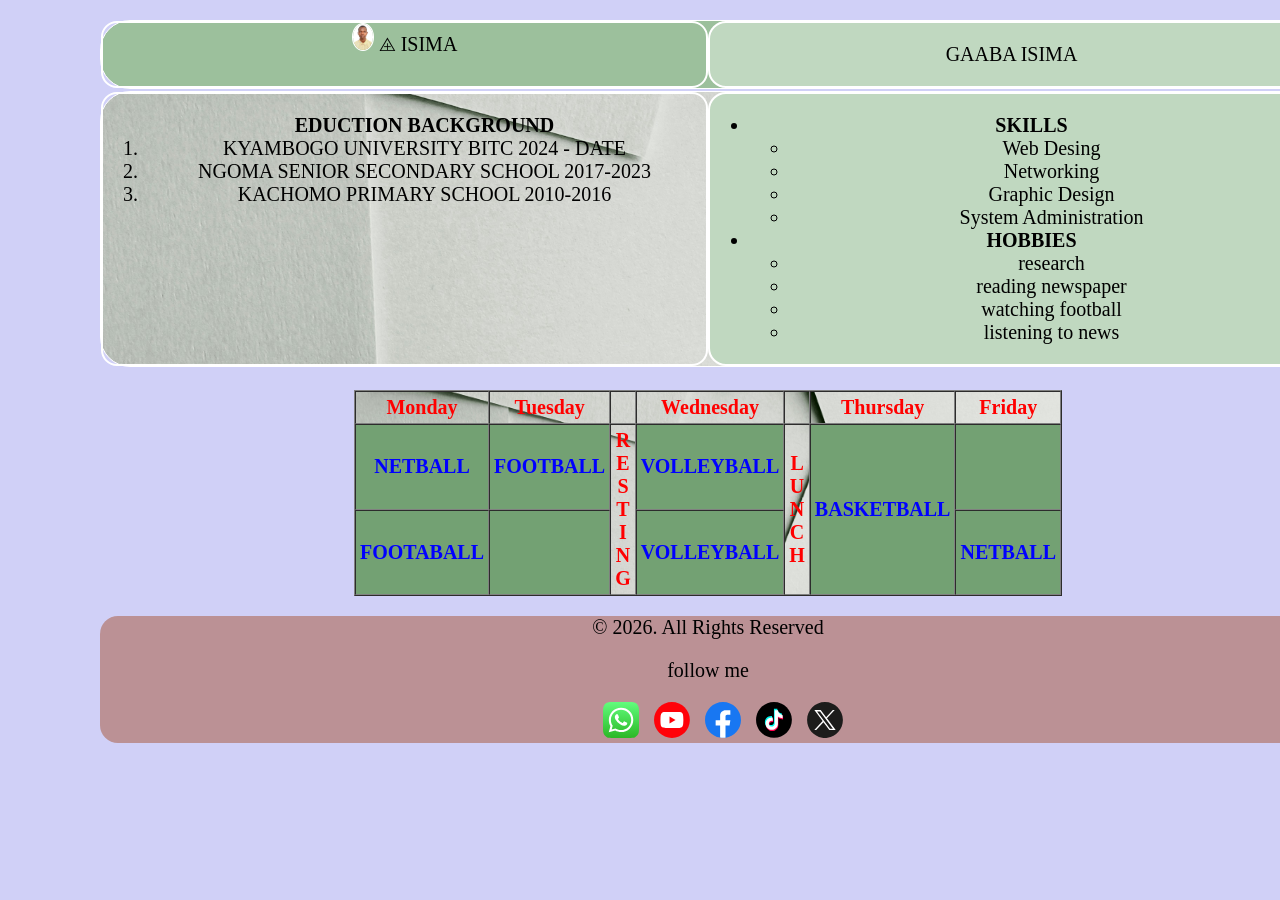
==== index.html @ 34abb102 "Rename port.html to index.html" ====
<!doctype html>
<html lang="en">
  <head>
    <meta charset="UTF-8" />
    <meta name="viewport" content="width=device-width, initial-scale=1.0" />
    <title>Document</title>
    <link rel="stylesheet" href="style.css"/>
    
  </head>
  <body>
    <div  class="whole">
      <nav><div id="nav" class="home"> 
        <div class="education">
          <img class="log" src="image\isima.jpg" alt="log" width="20px" />
          <span> &triplus; ISIMA</span>
        </div>
        <div class="skill">
          <p>GAABA ISIMA</p>
         
        </div>
        
          
        
      </div>
      
      </div></nav>
      
    
      <div id="home">
        <div class="education">
        <ol> <b>EDUCTION BACKGROUND </b>
          <li>KYAMBOGO UNIVERSITY BITC  2024 - DATE</li>
          <li> NGOMA SENIOR SECONDARY SCHOOL 2017-2023</li>
          <li>KACHOMO PRIMARY SCHOOL 2010-2016</li>
        </ol>
        </div>

        <div class="skill">
          <ul>
          <li><b>SKILLS</b>
            <ul>
              <li>  Web Desing</li>
              <li>Networking </li>
              <li>Graphic Design</li>
              <li>System Administration</li>
            </ul>
          </li>
          <li><b>HOBBIES</b>
            <ul>
              <li>research</li>
              <li>reading newspaper</li>
              <li>watching football</li>
              <li>listening to news</li>
            </ul>
          </li>
        </ul>
        </div>
        
      </div>
      <section class="table"><br>
         <table border="1" cellpadding="4" cellspacing="0" style="color:">
        <tr>
            <th>Monday</th>
            <th>Tuesday</th>
            <th></th>
            <th>Wednesday</th>
            <th></th>
            <th>Thursday</th>
            <th>Friday</th>
        </tr>
        <tr>
            <td>NETBALL</td>
            <td>FOOTBALL</td>
            <th rowspan="5">R<br>E<br>S<br>T<br>I<br>N <br>G</th>
            <td>VOLLEYBALL</td>
            <th rowspan="5">L<br>U<br>N<br>C<br>H</th>
            <td rowspan="5">BASKETBALL</td>
            <td></td>

        </tr>
        <tr>
            <td>FOOTABALL</td>
            <td></td>
            <td>VOLLEYBALL</td>
            <td>NETBALL</td>
        </tr>
       </table>
      </section>

     <footer class="footer" style="text-align: center">
      <p>&copy 2026. All Rights Reserved</p>
      <p>follow me</p>
      <ul>
        <li><a
        href="https://wa.me/message/43BRKGOHEZWQB1" target="_blank" rel="noopener noreferrer"
        ><img src="image/whatsapp.svg" alt="whatsapp"
      /></a></li>
        <li>
          <a
        href="http://wwww. youtube.com/Gaabaisima-y9h"  target="_blank" rel="noopener noreferrer"
        ><img src="image/youtube.svg" alt="youtube"/></a>
        </li>
        <li><a href="http://" target="_blank" rel="noopener noreferrer"
        ><img src="image/facebook.svg" alt="facedook" /></a></li>
        <li><a
        href="https://www.titok.com/1gimatech?_r=1&_t=ZS-95G4ktszCiO" target="_blank"
        rel="noopener noreferrer"
        ><img src="image/tiktok.svg" alt="tiktok"
      /></a></li>
        <li> <a
        href="https://x.com/GaabaIsima34069" target="_blank" rel="noopener noreferrer"><img src="image/twitter.svg" alt=""/></a>
      </li>
      </ul>
      </footer>
    </div>
  </body>
</html>
---- style.css ----
body{
    background-size: cover;
    background-position: center;
    max-width: 95vw;
    width: 95vw;
    height: 95vh;
    background-color: rgb(204, 152, 152);
    text-align: center;
    margin: 1em 5em;
}



.log{
    border: solid white 1px;
    border-radius: 50%;
}
#nav{
    display: flex;
    border: solid white 1px;
    border-radius: 1.5em;
    margin: 2px auto;
    background-color: rgb(156, 192, 156);
}
#home{

    background-color: white;
    display: flex;
    border: solid white 1px;
    border-radius: 1.5em;
    margin: 0px auto;
     background-image: url(image/texture.jpg);
      background-position: center;
    background-size: cover;
}
.home{
    padding: 0px;
    margin: auto;
    background-color: green;
}
a{
    text-decoration: none;
    color:blue; 
}
a:hover{
    color:green;
}
#home{

    background-color: white;
    display: flex;
    border: solid white 1px;
    border-radius: 1.5em;
    margin: 0px auto;
     background-image: url(image/texture.jpg);
      background-position: center;
    background-size: cover;
}
.education{
   
    border: solid white 0.1em;
    border-radius: 0.8em; 
    width: 50%; 
}
.skill{
    background-color: rgb(192, 216, 192);
    border: solid white 0.1em;
    border-radius: 0.9em;
    width: 50%;
    padding: 0px;
}

a img{
    width: 4dvb;
    
}
table {
    color: blue;
    background-image: url(image/texture.jpg);
      background-position: center;
    background-size: cover;
    font-weight: bold;
    margin: 0px auto;
}
th {
    color: red;

    

}
td {
    background-color: rgb(115, 161, 115);
    

}
footer{
    background-color: rgb(187, 145, 149);
    border-radius: 0.9em;
}
footer ul li{
    display: inline;
    margin-right: 0.5em;
}
@media screen and (min-width: 320px) and (min-height:360px){
    body{
        background-color:white);
        font-size: 16px;
    }
}
    
@media screen and (min-width:481px) and (min-height:767px){
    body{
        background-color: rgb(208, 208, 247);
        font-size: 20px;
    }
}
@media screen and (min-width:768px) and (min-height:10279px){
    body{
        background-color:rgb(151, 151, 201) ;
        font-size: 24px;
    }20px
}@media screen and (min-width:1024px) and (min-height:1279px){
    body{
        background-color: rgb(229, 229, 238);
        font-size: 28px;
    }20px
}@media screen and (min-width:1024px) and (min-height:1366px){
    body{
        background-color: rgb(141, 141, 235);
        font-size: 32px;
    }20px
}
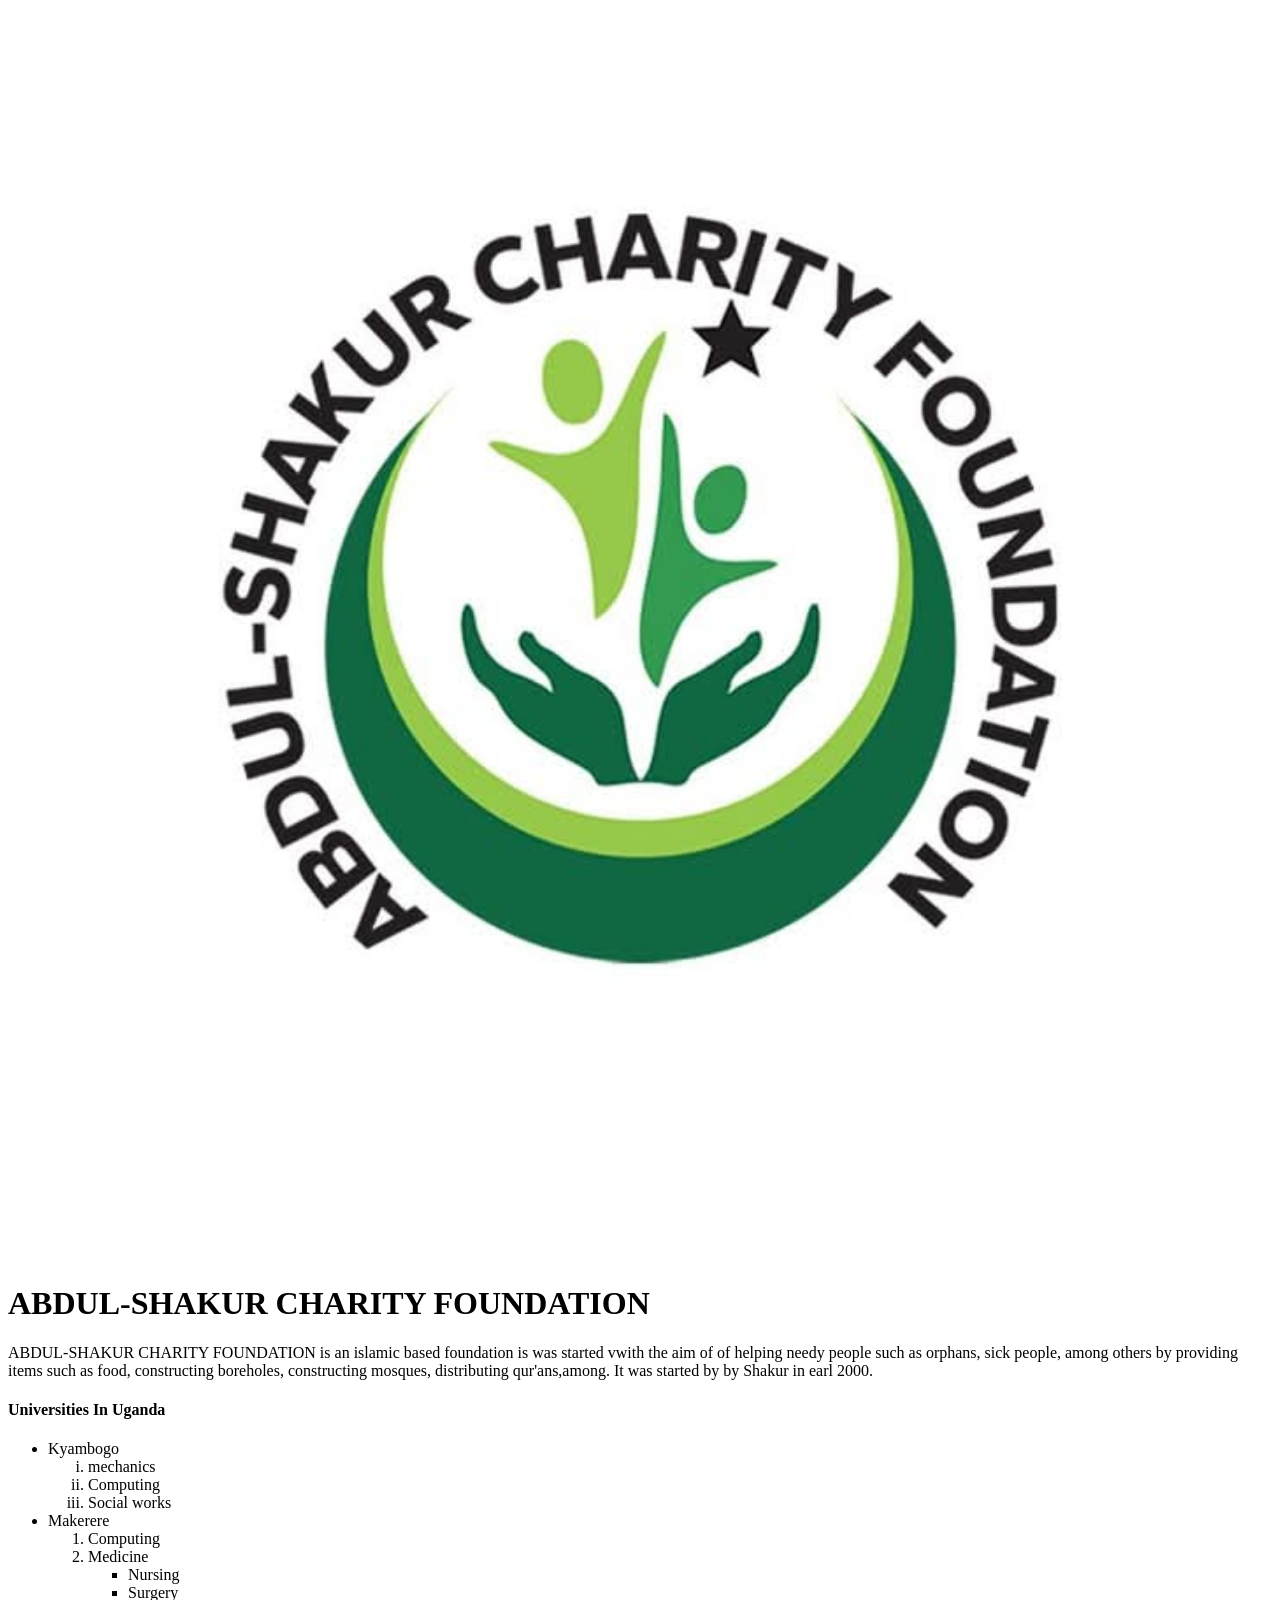
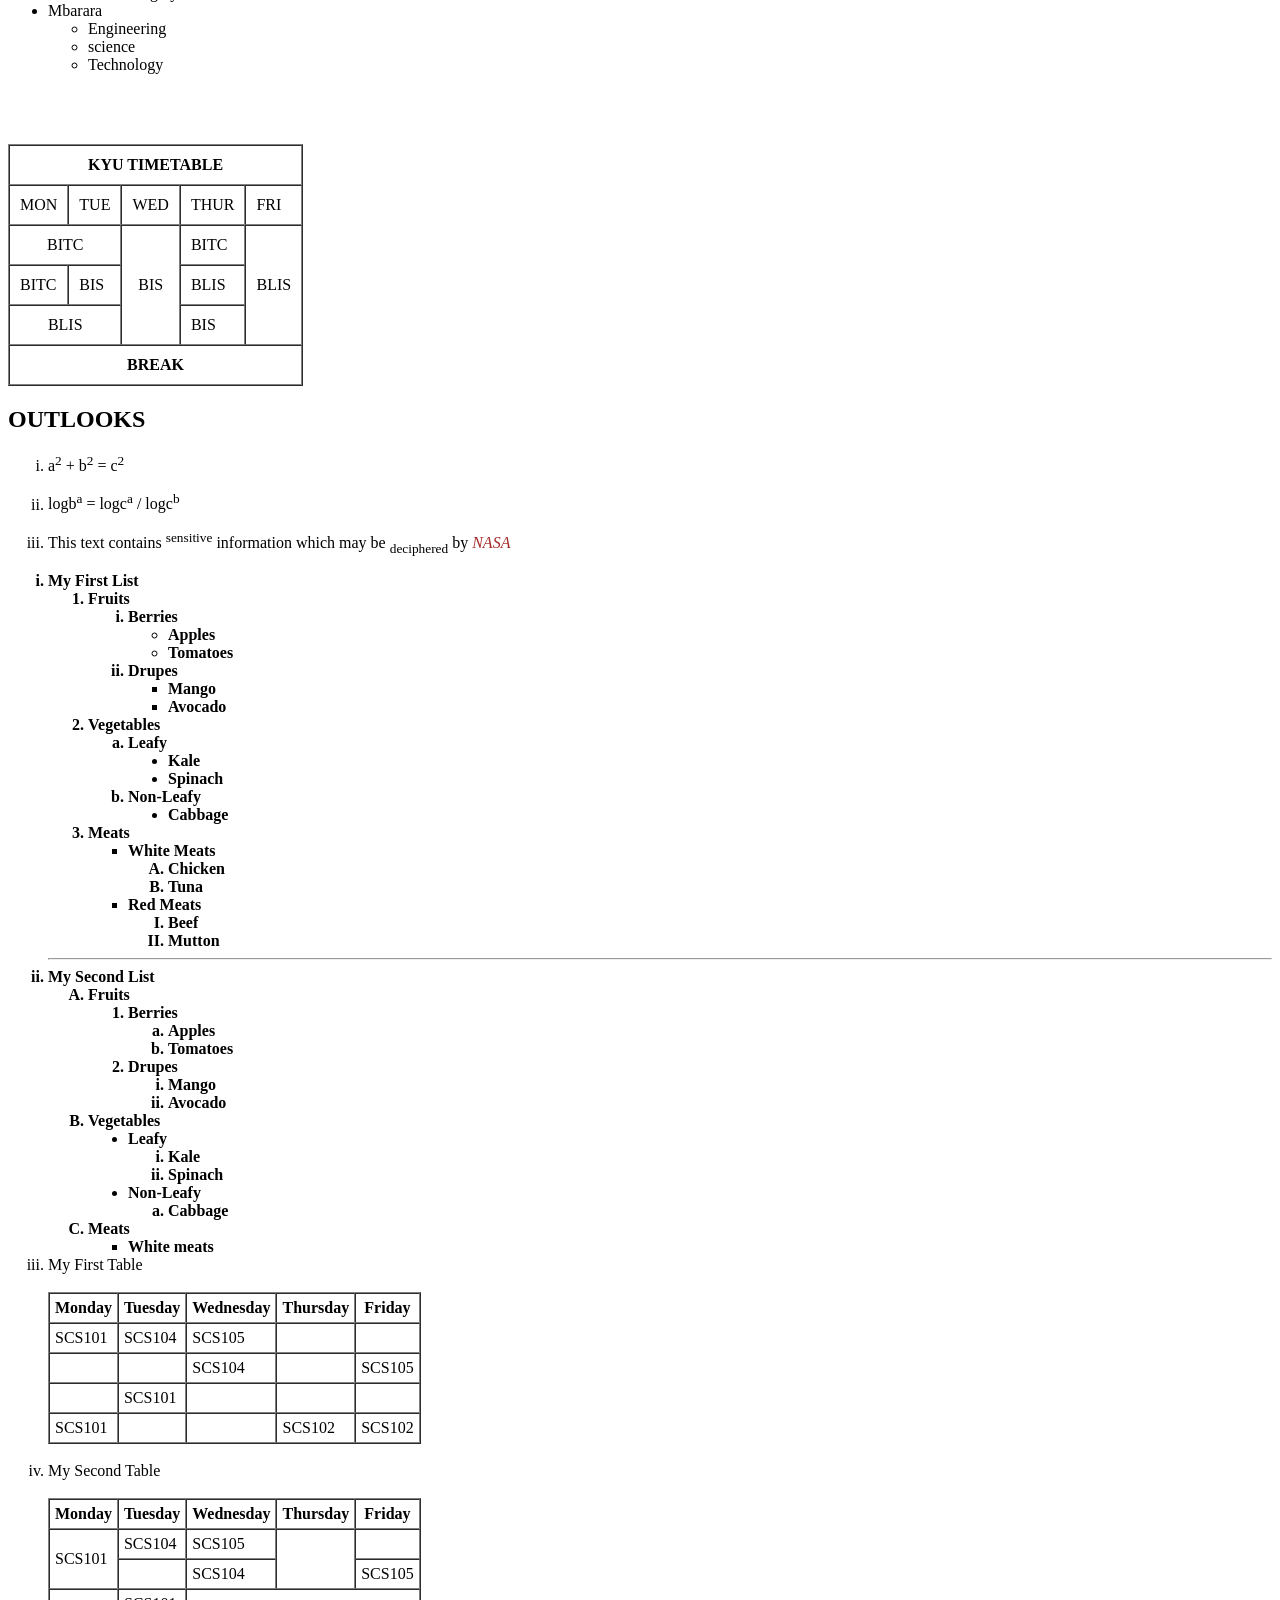
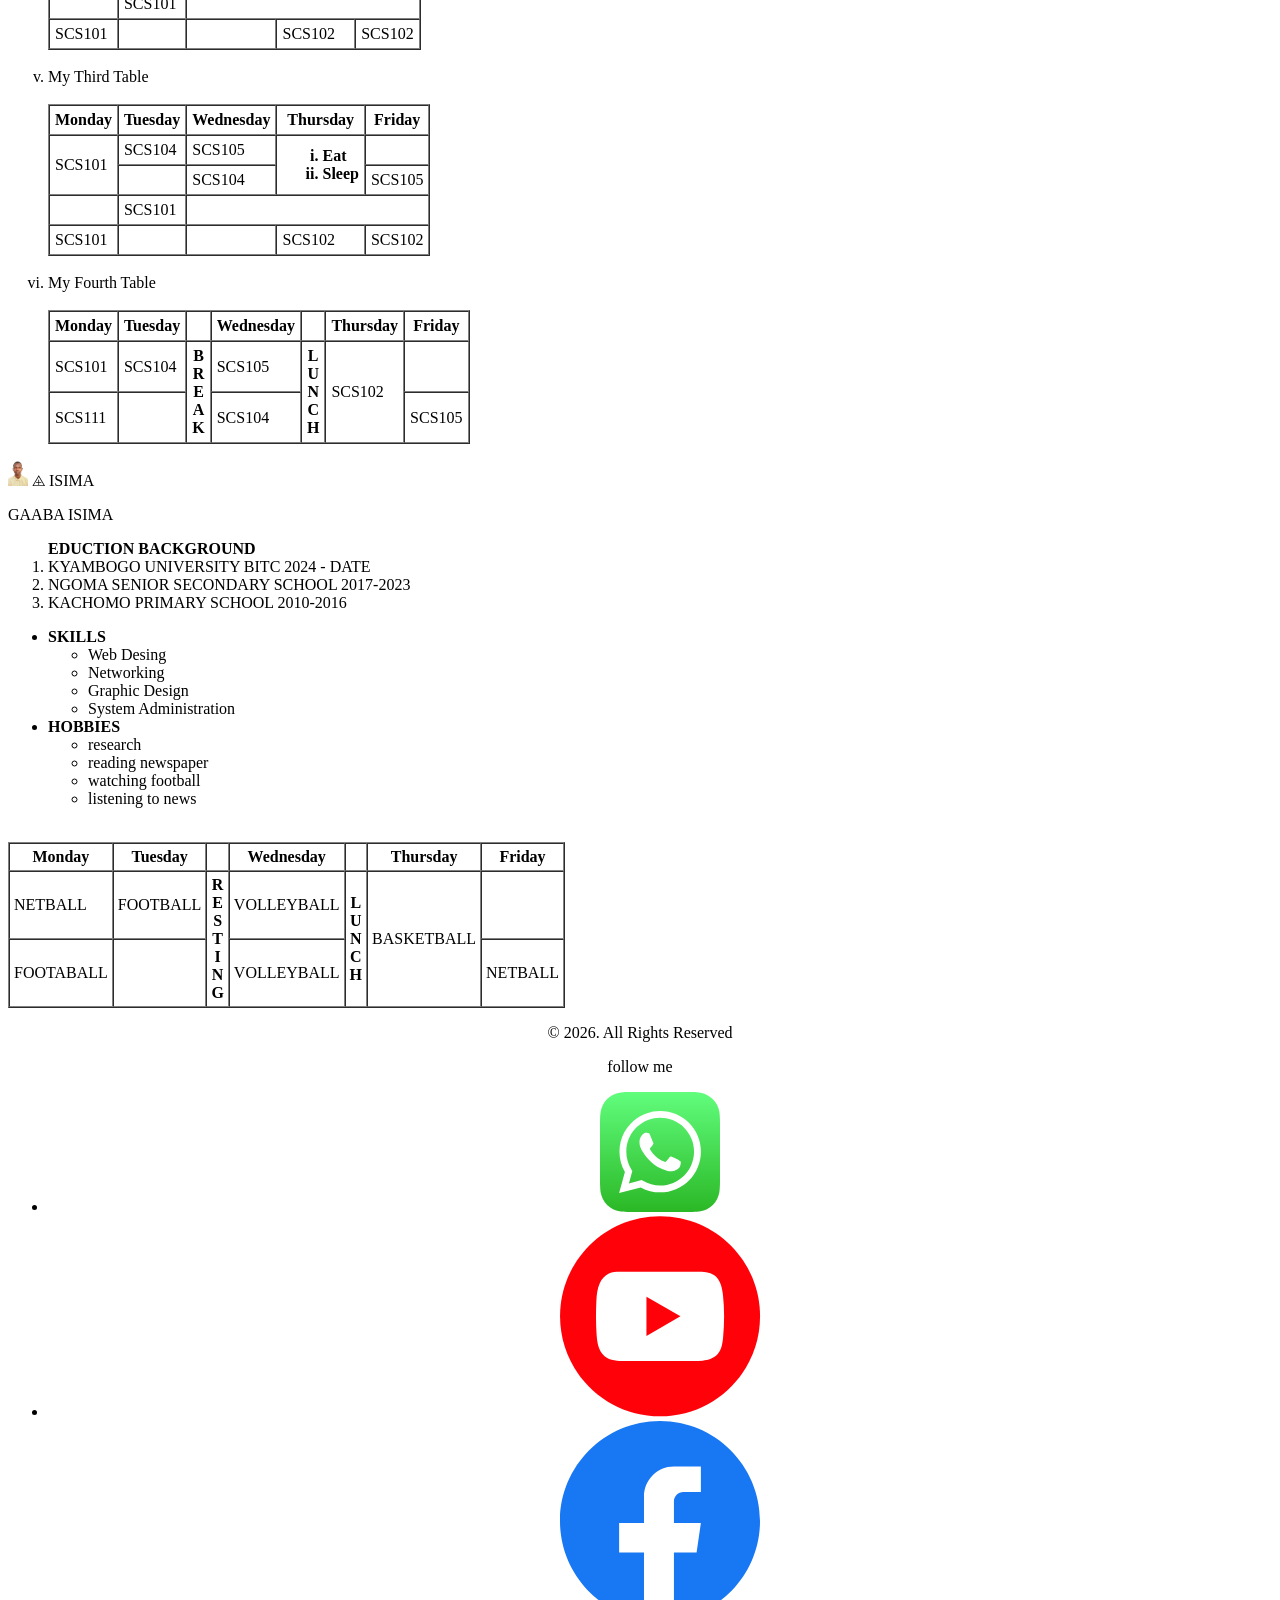
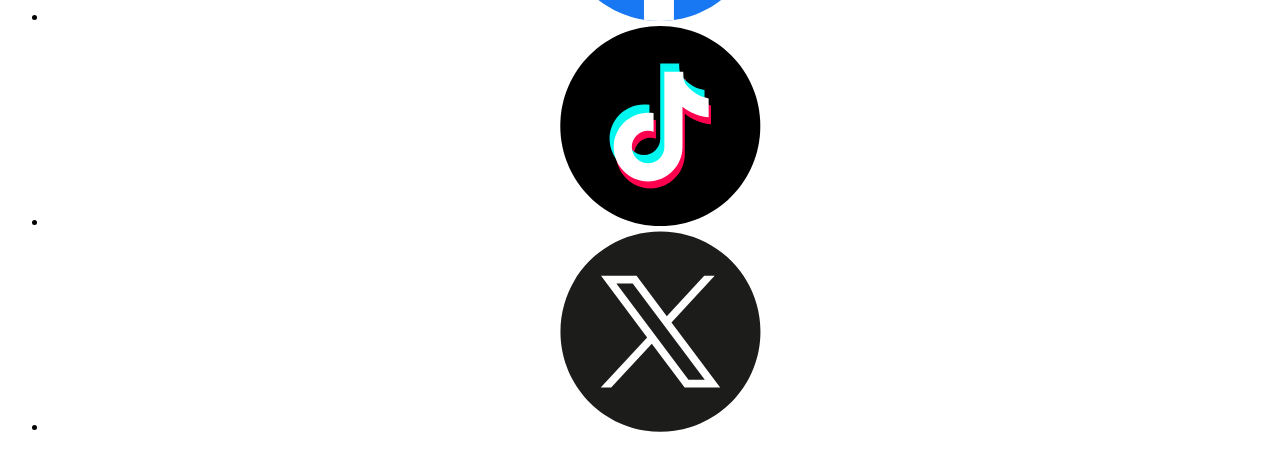
==== commit 9e363540: "Rename ports.html to index.html" ====
--- a/index.html
+++ b/index.html
@@ -1,117 +1,412 @@
-<!doctype html>
-<html lang="en">
-  <head>
-    <meta charset="UTF-8" />
-    <meta name="viewport" content="width=device-width, initial-scale=1.0" />
-    <title>Document</title>
-    <link rel="stylesheet" href="style.css"/>
-    
-  </head>
-  <body>
-    <div  class="whole">
-      <nav><div id="nav" class="home"> 
-        <div class="education">
-          <img class="log" src="image\isima.jpg" alt="log" width="20px" />
-          <span> &triplus; ISIMA</span>
-        </div>
-        <div class="skill">
-          <p>GAABA ISIMA</p>
-         
-        </div>
-        
-          
-        
-      </div>
-      
-      </div></nav>
-      
-    
-      <div id="home">
-        <div class="education">
-        <ol> <b>EDUCTION BACKGROUND </b>
-          <li>KYAMBOGO UNIVERSITY BITC  2024 - DATE</li>
-          <li> NGOMA SENIOR SECONDARY SCHOOL 2017-2023</li>
-          <li>KACHOMO PRIMARY SCHOOL 2010-2016</li>
-        </ol>
-        </div>
-
-        <div class="skill">
-          <ul>
-          <li><b>SKILLS</b>
-            <ul>
-              <li>  Web Desing</li>
-              <li>Networking </li>
-              <li>Graphic Design</li>
-              <li>System Administration</li>
-            </ul>
-          </li>
-          <li><b>HOBBIES</b>
-            <ul>
-              <li>research</li>
-              <li>reading newspaper</li>
-              <li>watching football</li>
-              <li>listening to news</li>
-            </ul>
-          </li>
-        </ul>
-        </div>
-        
-      </div>
-      <section class="table"><br>
-         <table border="1" cellpadding="4" cellspacing="0" style="color:">
-        <tr>
-            <th>Monday</th>
-            <th>Tuesday</th>
-            <th></th>
-            <th>Wednesday</th>
-            <th></th>
-            <th>Thursday</th>
-            <th>Friday</th>
-        </tr>
-        <tr>
-            <td>NETBALL</td>
-            <td>FOOTBALL</td>
-            <th rowspan="5">R<br>E<br>S<br>T<br>I<br>N <br>G</th>
-            <td>VOLLEYBALL</td>
-            <th rowspan="5">L<br>U<br>N<br>C<br>H</th>
-            <td rowspan="5">BASKETBALL</td>
-            <td></td>
-
-        </tr>
-        <tr>
-            <td>FOOTABALL</td>
-            <td></td>
-            <td>VOLLEYBALL</td>
-            <td>NETBALL</td>
-        </tr>
-       </table>
-      </section>
-
-     <footer class="footer" style="text-align: center">
-      <p>&copy 2026. All Rights Reserved</p>
-      <p>follow me</p>
-      <ul>
-        <li><a
-        href="https://wa.me/message/43BRKGOHEZWQB1" target="_blank" rel="noopener noreferrer"
-        ><img src="image/whatsapp.svg" alt="whatsapp"
-      /></a></li>
-        <li>
-          <a
-        href="http://wwww. youtube.com/Gaabaisima-y9h"  target="_blank" rel="noopener noreferrer"
-        ><img src="image/youtube.svg" alt="youtube"/></a>
-        </li>
-        <li><a href="http://" target="_blank" rel="noopener noreferrer"
-        ><img src="image/facebook.svg" alt="facedook" /></a></li>
-        <li><a
-        href="https://www.titok.com/1gimatech?_r=1&_t=ZS-95G4ktszCiO" target="_blank"
-        rel="noopener noreferrer"
-        ><img src="image/tiktok.svg" alt="tiktok"
-      /></a></li>
-        <li> <a
-        href="https://x.com/GaabaIsima34069" target="_blank" rel="noopener noreferrer"><img src="image/twitter.svg" alt=""/></a>
-      </li>
-      </ul>
-      </footer>
-    </div>
-  </body>
-</html>
+ <!DOCTYPE html>
+<html lang="en">
+<head>
+    <meta charset="UTF-8">
+    <meta name="viewport" content="width=device-width, initial-scale=1.0">
+    <title>assigment one</title>
+</head>
+<body>
+   <img src="assign.png.jpg" alt="an image of charity foundatipon" width="100%" height="100%"> 
+   <h1>ABDUL-SHAKUR CHARITY FOUNDATION</h1>
+   <p>ABDUL-SHAKUR CHARITY FOUNDATION is an islamic based foundation is was started vwith the aim of of helping needy people
+    such as orphans, sick people, among others by providing items such as food, constructing boreholes, constructing mosques, distributing qur'ans,among. It was started by by Shakur in earl 2000.  </p>
+
+    <h4> <b>Universities In Uganda</b></h4>
+    <ul>
+        <li>Kyambogo
+            <ol type="i">
+                <li>mechanics</li>
+                <li>Computing</li>
+                <li>Social works</li>
+            </ol>
+        </li>
+
+        <li>Makerere 
+            <ol>
+                <li>Computing</li>
+                <li>Medicine
+                    <ul type="square">
+                        <li>Nursing</li>
+                        <li>Surgery</li>
+                    </ul>
+                </li>
+                
+            </ol>
+        </li>
+        <li>Mbarara
+            <ul>
+                <li>Engineering</li>
+                <li>science</li>
+                <li>Technology</li>
+            </ul>
+        </li>
+    
+    </ul>
+    <BR></BR> <BR>
+        <table border="1" cellspacing="0" cellpadding="10">
+            <tr>
+                <th colspan="5"> KYU TIMETABLE</th>
+            </tr>
+            <tr>
+                <td>MON</td>
+                <td>TUE</td>
+                <td>WED</td>
+                <td>THUR</td>
+                <td>FRI</td>
+            </tr>
+            <tr>
+                <td colspan="2" align="center">BITC</td>
+                <td rowspan="3" align="center">BIS</td>
+                <td>BITC</td>
+                <td rowspan="3" align="center">BLIS </td>
+            </tr>
+            <tr>
+                <td>BITC</td>
+                <td>BIS</td>
+                <td>BLIS</td>
+            
+            </tr>
+            <tr>
+                <td colspan="2" align="center">BLIS</td>
+                <td>BIS</td>
+            </tr>
+            <tr>
+                <td colspan="5" align="center"> <b> BREAK   </b></td>
+            </tr>
+        </table>
+    <h2>OUTLOOKS</h2>
+    <ol type="i">
+   <li><p>a<sup>2</sup> + b<sup>2</sup> = c<sup>2</sup></p></li> 
+   <li><p>logb<sup>a</sup> = logc<sup>a</sup> / logc<sup>b</sup></p></li> 
+   <li><p>This text contains <sup>sensitive</sup> information which may be <sub>deciphered</sub> by <span style= "color:brown"><i>NASA</i></em></span></p></li> 
+   </ol> 
+   <ol type="i"><b>
+    <li>My First List</li>
+    <ol type="1">
+        <li>Fruits</li>
+        <ol type="i">
+            <li>Berries<ul type="circle">
+            <li>Apples</li>
+            <li>Tomatoes</li>
+        </ul>
+        <li>Drupes</li>
+        <ul type="square">
+            <li>Mango</li>
+            <li>Avocado</li>
+        </ul>
+        </ol>
+        
+        <li>Vegetables</li>
+        <ol type="a">
+            <li>Leafy</li>
+            <ul type="disc">
+                <li>Kale</li>
+                <li>Spinach</li>
+            </ul>
+            <li>Non-Leafy</li>
+            <ul type="disc">
+                <li>Cabbage</li>
+            </ul>
+        </ol>
+        <li>Meats</li>
+        <ul type="disk">
+            <li>White Meats</li>
+            <ol type="A">
+                <li>Chicken</li>
+                <li>Tuna</li>
+            </ol>
+            <li>Red Meats</li>
+            <ol type="I">
+                <li>Beef</li>
+                <li>Mutton</li>
+            </ol>
+        </ul>
+    </ol>
+    <hr>
+    <li>My Second List</li>
+    <ol type="A">
+        <li>Fruits</li>
+        <ol type="1">
+            <li>Berries</li>
+            <ol type="a">
+            <li>Apples</li>
+            <li>Tomatoes</li>
+        </ol>
+        <li>Drupes</li>
+        <ol type="i">
+            <li>Mango</li>
+            <li>Avocado</li>
+        </ol>
+        </ol>
+        <li>Vegetables</li>
+        <ul type="disc">
+            <li>Leafy</li>
+            <ol type="i">
+                <li>Kale</li>
+                <li>Spinach</li>
+            </ol>
+            <li>Non-Leafy</li>
+            <ol type="a">
+                <li>Cabbage</li>
+            </ol>
+        </ul>
+        <li>Meats</li>
+        <ul type="square">
+            <li> White meats</li>
+        </ul>
+    </ol> </b>
+    <li>My First Table</li><br>
+    <table cellspacing="0" border="1" cellpadding="5">
+        <tr>
+            <th>Monday</th>
+            <th>Tuesday</th>
+            <th>Wednesday</th>
+            <th>Thursday</th>
+            <th>Friday</th>
+        </tr>
+        <tr>
+            <td>SCS101</td>
+            <td>SCS104</td>
+            <td>SCS105</td>
+            <td></td>
+            <td></td>
+        </tr>
+        <tr>
+            <td></td>
+            <td></td>
+            <td>SCS104</td>
+            <td></td>
+            <td>SCS105</td>
+        </tr>
+        <tr>
+            <td> </td>
+            <td>SCS101</td>
+            <td></td>
+            <td></td>
+            <td></td>
+        </tr>
+        <tr>
+            <td>SCS101</td>
+            <td></td>
+            <td></td>
+            <td>SCS102</td>
+            <td>SCS102</td>
+        </tr>
+    </table><br>
+    <li>My Second Table</li><br>
+    <table border="1" cellpadding="5" cellspacing="0">
+        <tr>
+            <th>Monday</th>
+            <th>Tuesday</th>
+            <th>Wednesday</th>
+            <th>Thursday</th>
+            <th>Friday</th>
+        </tr>
+        <tr>
+            <td rowspan="2">SCS101</td>
+            <td>SCS104</td>
+            <td>SCS105</td>
+            <td rowspan="2"></td>
+            <td></td>
+        </tr>
+        <tr>
+            <td></td>
+            <td>SCS104</td>
+            <td>SCS105</td>
+        </tr>
+        <tr>
+            <td></td>
+            <td>SCS101</td>
+            <td colspan="3"></td>
+        </tr>
+        <tr>
+            <td>SCS101</td>
+            <td></td>
+            <td></td>
+            <td>SCS102</td>
+            <td>SCS102</td>
+        </tr>
+    </table><br>
+    <li>My Third Table</li><br>
+
+     <table border="1" cellpadding="5" cellspacing="0">
+        <tr>
+            <th>Monday</th>
+            <th>Tuesday</th>
+            <th>Wednesday</th>
+            <th>Thursday</th>
+            <th>Friday</th>
+        </tr>
+        <tr>
+            <td rowspan="2">SCS101</td>
+            <td>SCS104</td>
+            <td>SCS105</td>
+            <td rowspan="2">
+                <ol type="i"><b>
+                    <li>Eat</li>
+                    <li>Sleep</li><b></b>
+                </ol>
+            </td>
+            <td></td>
+        </tr>
+        <tr>
+            <td></td>
+            <td>SCS104</td>
+            <td>SCS105</td>
+        </tr>
+        <tr>
+            <td></td>
+            <td>SCS101</td>
+            <td colspan="3"></td>
+        </tr>
+        <tr>
+            <td>SCS101</td>
+            <td></td>
+            <td></td>
+            <td>SCS102</td>
+            <td>SCS102</td>
+        </tr>
+
+    </table><br>
+    <li>My Fourth Table</li><br>
+     <table border="1" cellpadding="5" cellspacing="0">
+        <tr>
+            <th>Monday</th>
+            <th>Tuesday</th>
+            <th></th>
+            <th>Wednesday</th>
+            <th></th>
+            <th>Thursday</th>
+            <th>Friday</th>
+        </tr>
+        <tr>
+            <td>SCS101</td>
+            <td>SCS104</td>
+            <th rowspan="5">B<br>R<br>E<br>A<br>K</th>
+            <td>SCS105</td>
+            <th rowspan="5">L<br>U<br>N<br>C<br>H</th>
+            <td rowspan="5">SCS102</td>
+            <td></td>
+
+        </tr>
+        <tr>
+            <td>SCS111</td>
+            <td></td>
+            <td>SCS104</td>
+            <td>SCS105</td>
+        </tr>
+    </table>
+  </ol>
+     <div  class="whole">
+      <nav><div id="nav" class="home"> 
+        <div class="education">
+          <img class="log" src="image\isima.jpg" alt="log" width="20px" />
+          <span> &triplus; ISIMA</span>
+        </div>
+        <div class="skill">
+          <p>GAABA ISIMA</p>
+         
+        </div>
+        
+          
+        
+      </div>
+      
+      </div></nav>
+      
+    
+      <div id="home">
+        <div class="education">
+        <ol> <b>EDUCTION BACKGROUND </b>
+          <li>KYAMBOGO UNIVERSITY BITC  2024 - DATE</li>
+          <li> NGOMA SENIOR SECONDARY SCHOOL 2017-2023</li>
+          <li>KACHOMO PRIMARY SCHOOL 2010-2016</li>
+        </ol>
+        </div>
+
+        <div class="skill">
+          <ul>
+          <li><b>SKILLS</b>
+            <ul>
+              <li>  Web Desing</li>
+              <li>Networking </li>
+              <li>Graphic Design</li>
+              <li>System Administration</li>
+            </ul>
+          </li>
+          <li><b>HOBBIES</b>
+            <ul>
+              <li>research</li>
+              <li>reading newspaper</li>
+              <li>watching football</li>
+              <li>listening to news</li>
+            </ul>
+          </li>
+        </ul>
+        </div>
+        
+      </div>
+      <section class="table"><br>
+         <table border="1" cellpadding="4" cellspacing="0" style="color:">
+        <tr>
+            <th>Monday</th>
+            <th>Tuesday</th>
+            <th></th>
+            <th>Wednesday</th>
+            <th></th>
+            <th>Thursday</th>
+            <th>Friday</th>
+        </tr>
+        <tr>
+            <td>NETBALL</td>
+            <td>FOOTBALL</td>
+            <th rowspan="5">R<br>E<br>S<br>T<br>I<br>N <br>G</th>
+            <td>VOLLEYBALL</td>
+            <th rowspan="5">L<br>U<br>N<br>C<br>H</th>
+            <td rowspan="5">BASKETBALL</td>
+            <td></td>
+
+        </tr>
+        <tr>
+            <td>FOOTABALL</td>
+            <td></td>
+            <td>VOLLEYBALL</td>
+            <td>NETBALL</td>
+        </tr>
+       </table>
+      </section>
+
+     <footer class="footer" style="text-align: center">
+      <p>&copy 2026. All Rights Reserved</p>
+      <p>follow me</p>
+      <ul>
+        <li><a
+        href="https://wa.me/message/43BRKGOHEZWQB1" target="_blank" rel="noopener noreferrer"
+        ><img src="image/whatsapp.svg" alt="whatsapp"
+      /></a></li>
+        <li>
+          <a
+        href="http://wwww. youtube.com/Gaabaisima-y9h"  target="_blank" rel="noopener noreferrer"
+        ><img src="image/youtube.svg" alt="youtube"/></a>
+        </li>
+        <li><a href="http://" target="_blank" rel="noopener noreferrer"
+        ><img src="image/facebook.svg" alt="facedook" /></a></li>
+        <li><a
+        href="https://www.titok.com/1gimatech?_r=1&_t=ZS-95G4ktszCiO" target="_blank"
+        rel="noopener noreferrer"
+        ><img src="image/tiktok.svg" alt="tiktok"
+      /></a></li>
+        <li> <a
+        href="https://x.com/GaabaIsima34069" target="_blank" rel="noopener noreferrer"><img src="image/twitter.svg" alt=""/></a>
+      </li>
+      </ul>
+      </footer>
+    </div>
+
+
+    
+</body>
+
+</html>
+
+
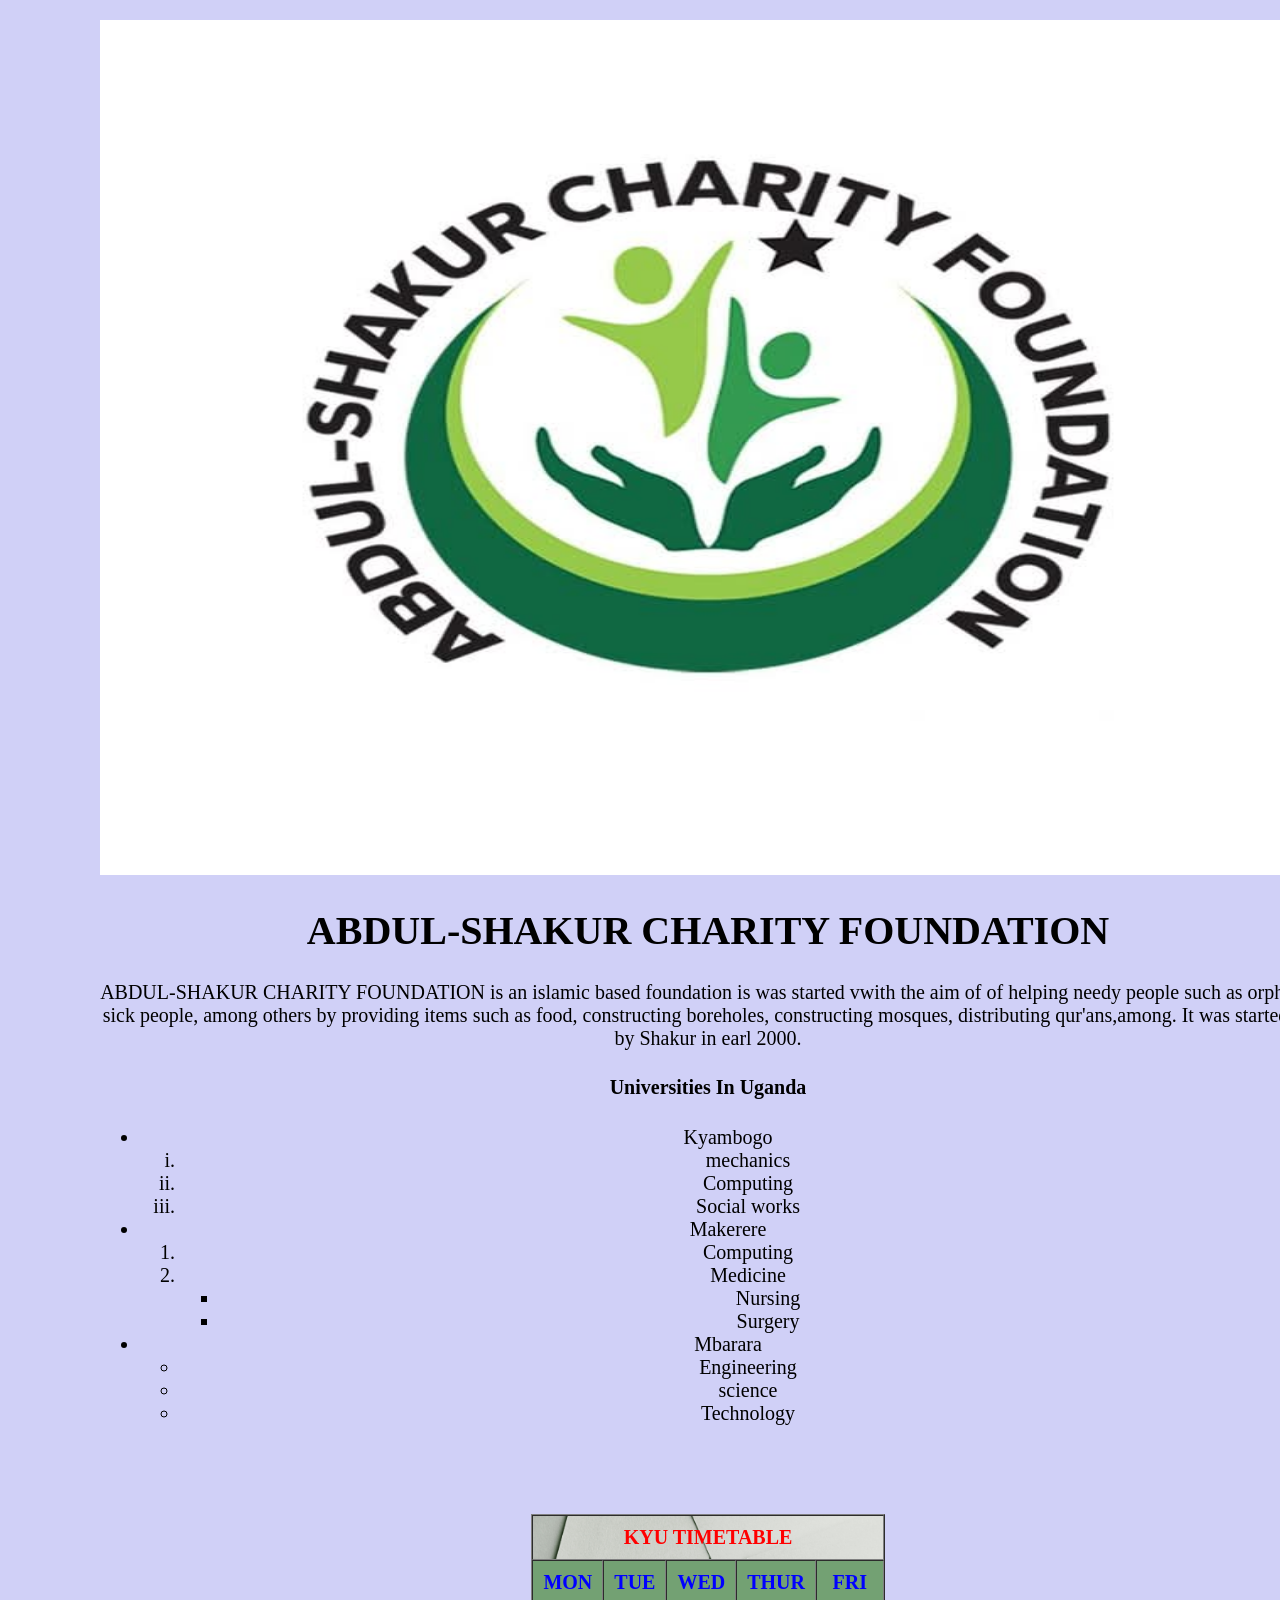
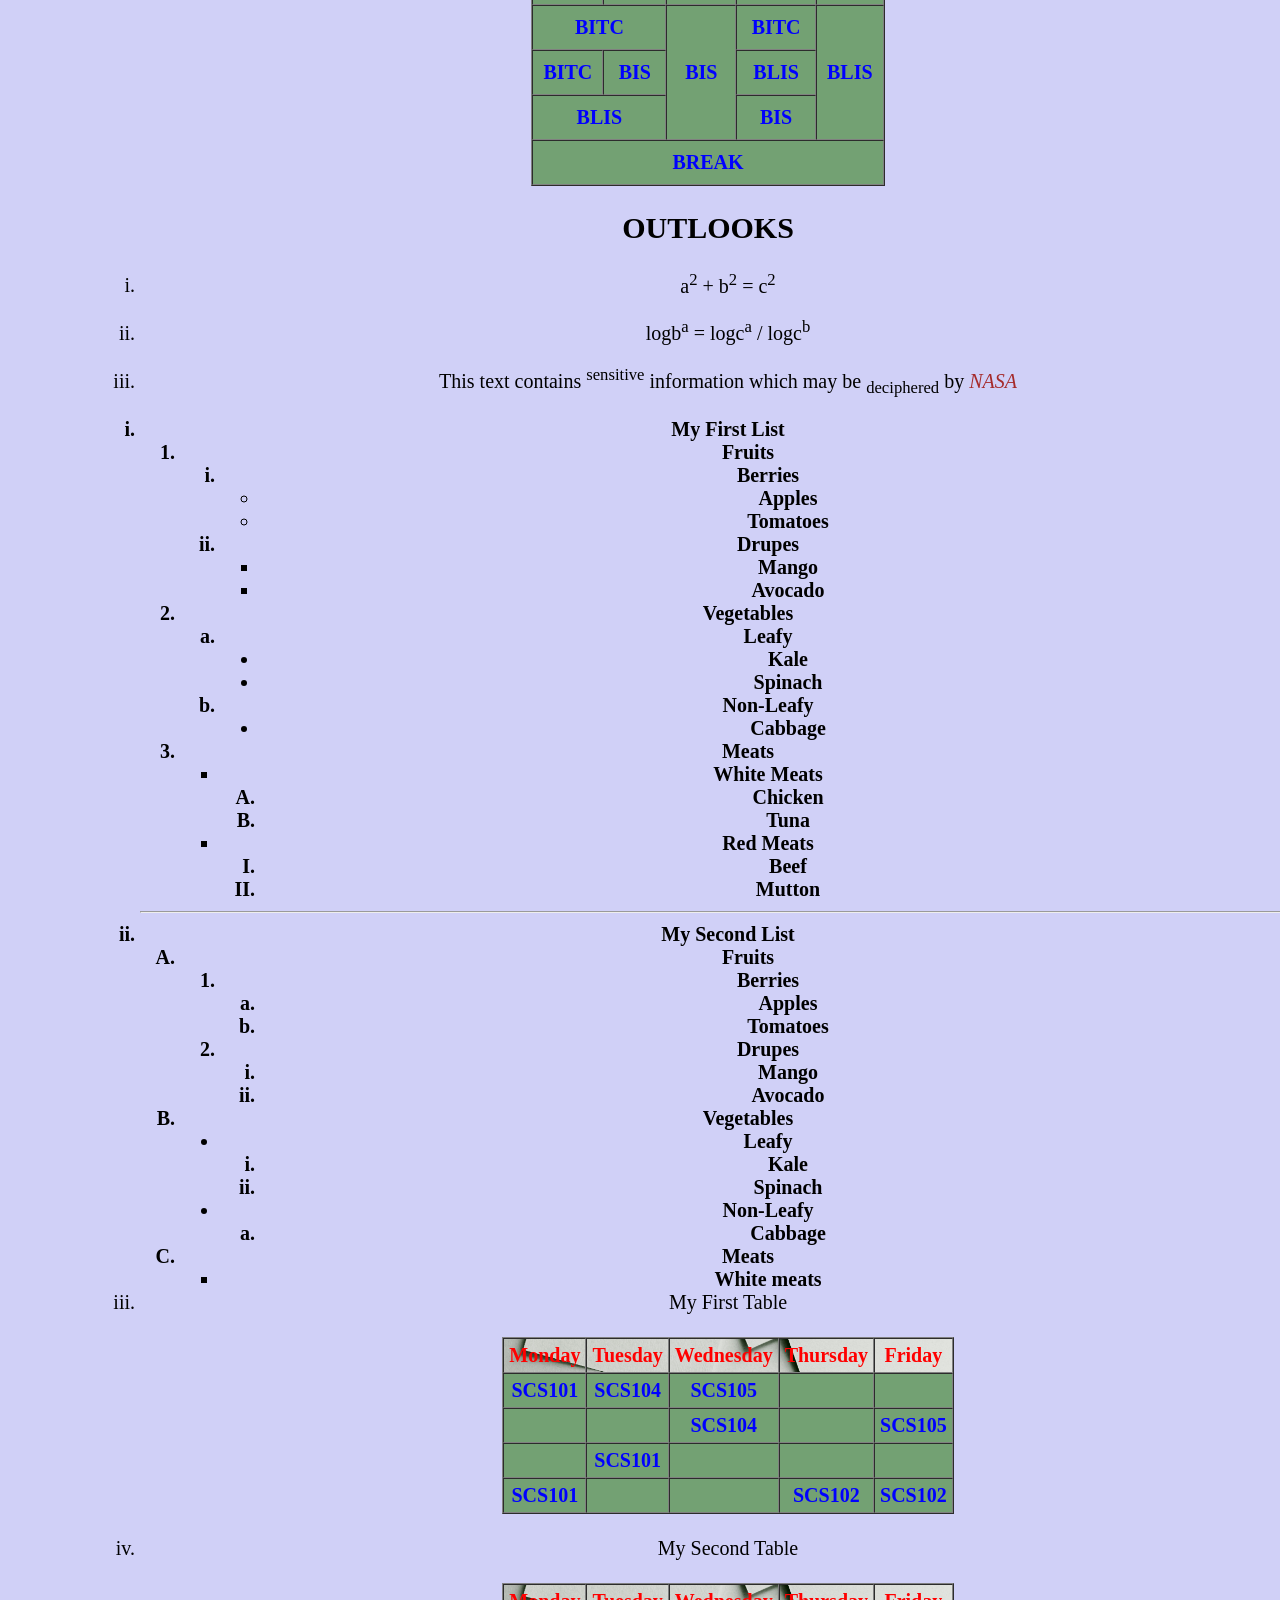
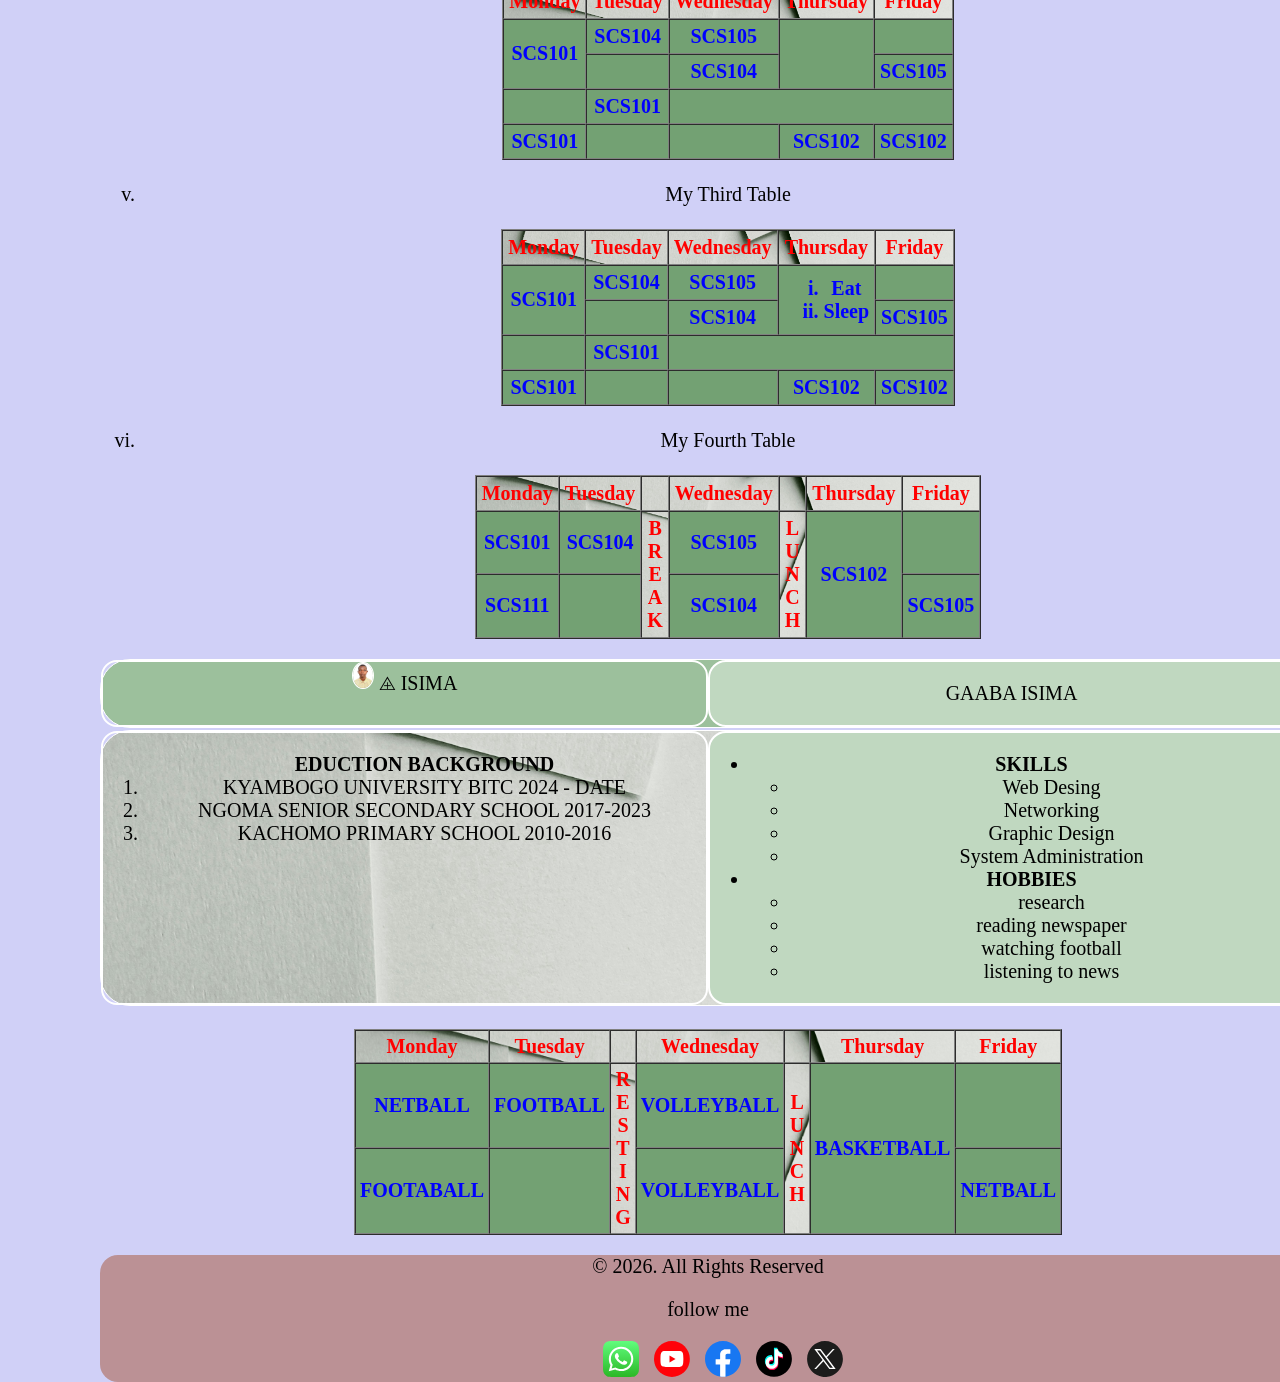
==== commit 4b35de01: "Update index.html" ====
--- a/index.html
+++ b/index.html
@@ -4,6 +4,7 @@
     <meta charset="UTF-8">
     <meta name="viewport" content="width=device-width, initial-scale=1.0">
     <title>assigment one</title>
+  <link rel="stylesheet" href="style.css"/>
 </head>
 <body>
    <img src="assign.png.jpg" alt="an image of charity foundatipon" width="100%" height="100%"> 
--- a/style.css
+++ b/style.css
@@ -0,0 +1,132 @@
+body{
+    background-size: cover;
+    background-position: center;
+    max-width: 95vw;
+    width: 95vw;
+    height: 95vh;
+    background-color: rgb(204, 152, 152);
+    text-align: center;
+    margin: 1em 5em;
+}
+
+
+
+.log{
+    border: solid white 1px;
+    border-radius: 50%;
+}
+#nav{
+    display: flex;
+    border: solid white 1px;
+    border-radius: 1.5em;
+    margin: 2px auto;
+    background-color: rgb(156, 192, 156);
+}
+#home{
+
+    background-color: white;
+    display: flex;
+    border: solid white 1px;
+    border-radius: 1.5em;
+    margin: 0px auto;
+     background-image: url(image/texture.jpg);
+      background-position: center;
+    background-size: cover;
+}
+.home{
+    padding: 0px;
+    margin: auto;
+    background-color: green;
+}
+a{
+    text-decoration: none;
+    color:blue; 
+}
+a:hover{
+    color:green;
+}
+#home{
+
+    background-color: white;
+    display: flex;
+    border: solid white 1px;
+    border-radius: 1.5em;
+    margin: 0px auto;
+     background-image: url(image/texture.jpg);
+      background-position: center;
+    background-size: cover;
+}
+.education{
+   
+    border: solid white 0.1em;
+    border-radius: 0.8em; 
+    width: 50%; 
+}
+.skill{
+    background-color: rgb(192, 216, 192);
+    border: solid white 0.1em;
+    border-radius: 0.9em;
+    width: 50%;
+    padding: 0px;
+}
+
+a img{
+    width: 4dvb;
+    
+}
+table {
+    color: blue;
+    background-image: url(image/texture.jpg);
+      background-position: center;
+    background-size: cover;
+    font-weight: bold;
+    margin: 0px auto;
+}
+th {
+    color: red;
+
+    
+
+}
+td {
+    background-color: rgb(115, 161, 115);
+    
+
+}
+footer{
+    background-color: rgb(187, 145, 149);
+    border-radius: 0.9em;
+}
+footer ul li{
+    display: inline;
+    margin-right: 0.5em;
+}
+@media screen and (min-width: 320px) and (min-height:360px){
+    body{
+        background-color:white);
+        font-size: 16px;
+    }
+}
+    
+@media screen and (min-width:481px) and (min-height:767px){
+    body{
+        background-color: rgb(208, 208, 247);
+        font-size: 20px;
+    }
+}
+@media screen and (min-width:768px) and (min-height:10279px){
+    body{
+        background-color:rgb(151, 151, 201) ;
+        font-size: 24px;
+    }20px
+}@media screen and (min-width:1024px) and (min-height:1279px){
+    body{
+        background-color: rgb(229, 229, 238);
+        font-size: 28px;
+    }20px
+}@media screen and (min-width:1024px) and (min-height:1366px){
+    body{
+        background-color: rgb(141, 141, 235);
+        font-size: 32px;
+    }20px
+}
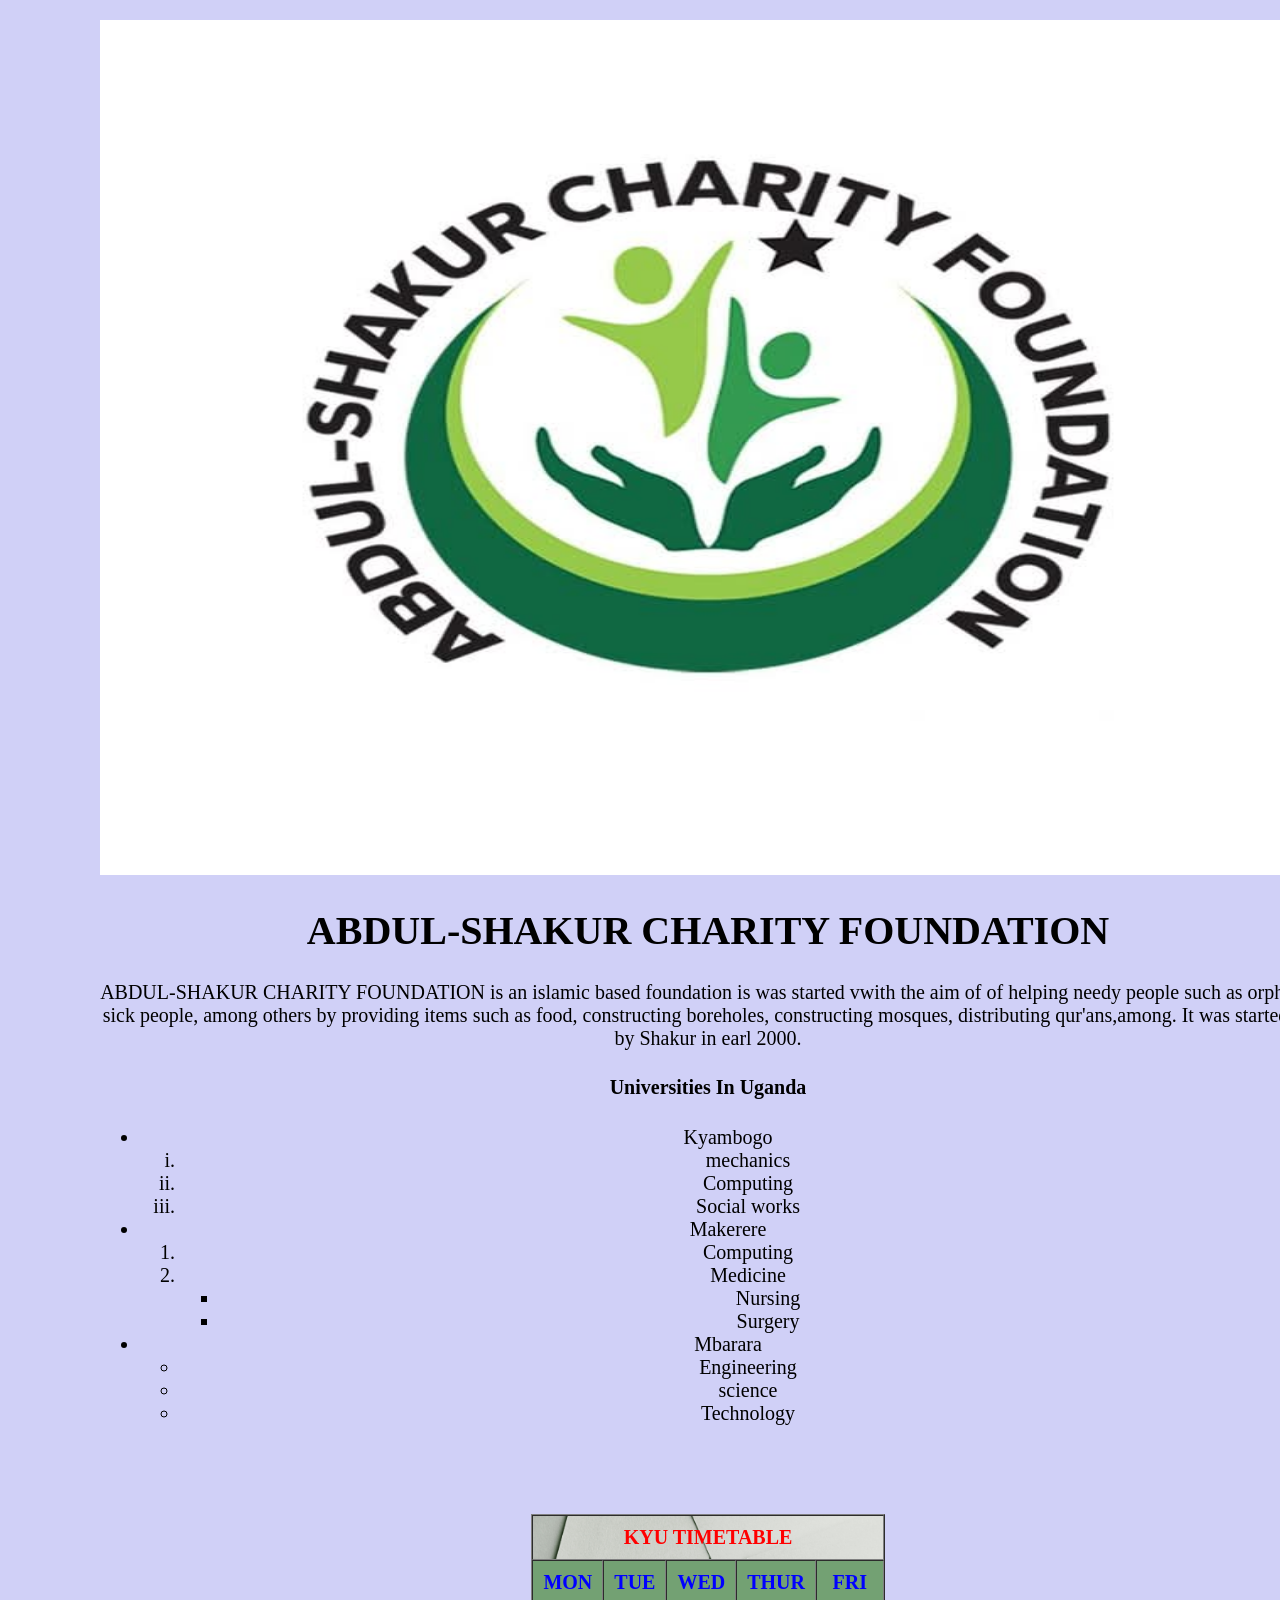
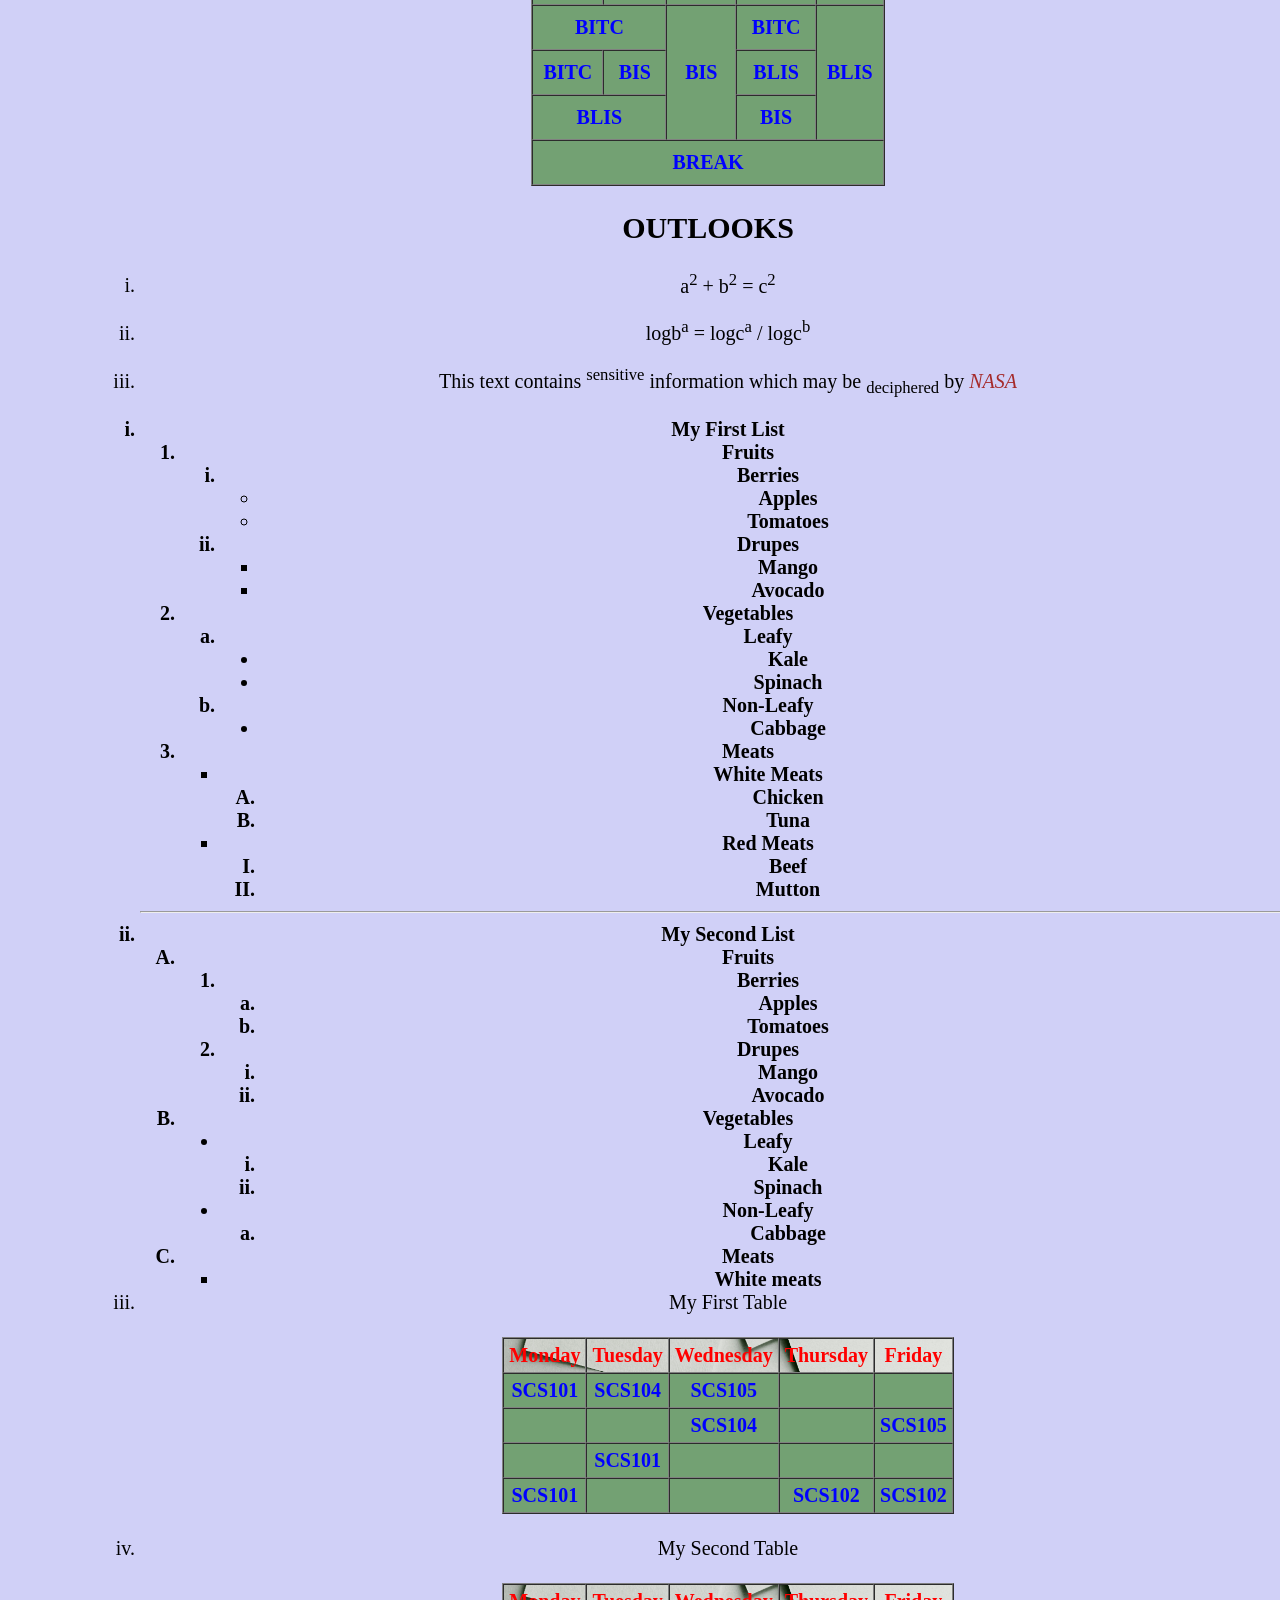
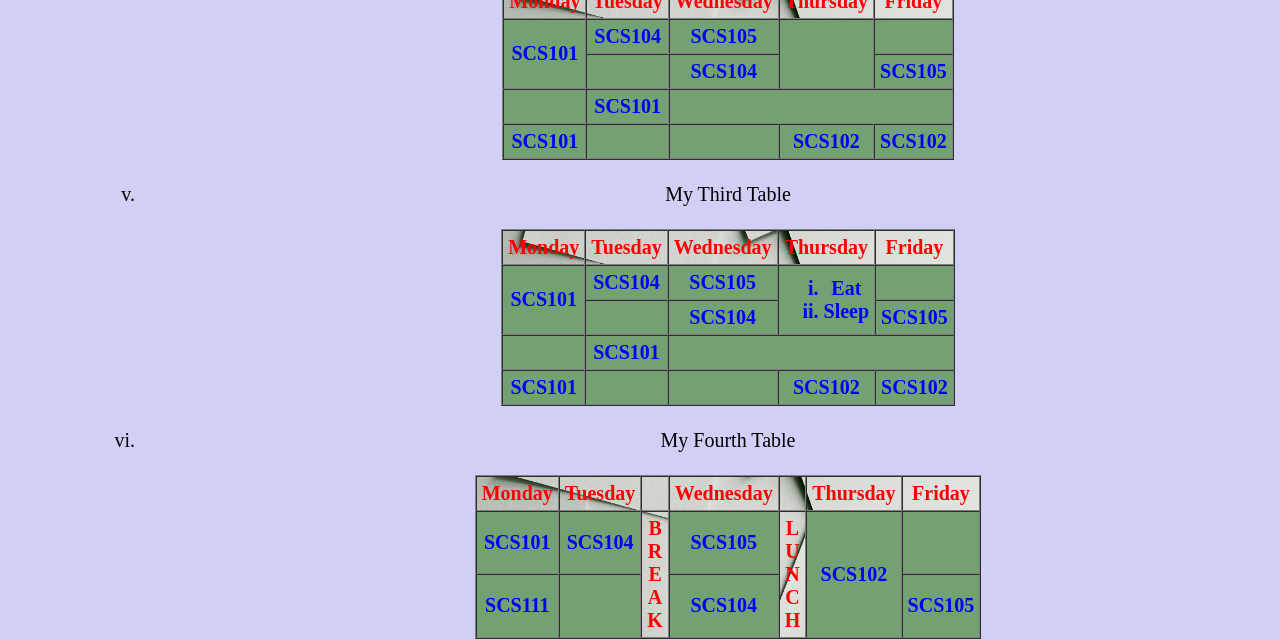
==== commit d66d64ea: "Update index.html" ====
--- a/index.html
+++ b/index.html
@@ -298,111 +298,7 @@
         </tr>
     </table>
   </ol>
-     <div  class="whole">
-      <nav><div id="nav" class="home"> 
-        <div class="education">
-          <img class="log" src="image\isima.jpg" alt="log" width="20px" />
-          <span> &triplus; ISIMA</span>
-        </div>
-        <div class="skill">
-          <p>GAABA ISIMA</p>
-         
-        </div>
-        
-          
-        
-      </div>
-      
-      </div></nav>
-      
-    
-      <div id="home">
-        <div class="education">
-        <ol> <b>EDUCTION BACKGROUND </b>
-          <li>KYAMBOGO UNIVERSITY BITC  2024 - DATE</li>
-          <li> NGOMA SENIOR SECONDARY SCHOOL 2017-2023</li>
-          <li>KACHOMO PRIMARY SCHOOL 2010-2016</li>
-        </ol>
-        </div>
-
-        <div class="skill">
-          <ul>
-          <li><b>SKILLS</b>
-            <ul>
-              <li>  Web Desing</li>
-              <li>Networking </li>
-              <li>Graphic Design</li>
-              <li>System Administration</li>
-            </ul>
-          </li>
-          <li><b>HOBBIES</b>
-            <ul>
-              <li>research</li>
-              <li>reading newspaper</li>
-              <li>watching football</li>
-              <li>listening to news</li>
-            </ul>
-          </li>
-        </ul>
-        </div>
-        
-      </div>
-      <section class="table"><br>
-         <table border="1" cellpadding="4" cellspacing="0" style="color:">
-        <tr>
-            <th>Monday</th>
-            <th>Tuesday</th>
-            <th></th>
-            <th>Wednesday</th>
-            <th></th>
-            <th>Thursday</th>
-            <th>Friday</th>
-        </tr>
-        <tr>
-            <td>NETBALL</td>
-            <td>FOOTBALL</td>
-            <th rowspan="5">R<br>E<br>S<br>T<br>I<br>N <br>G</th>
-            <td>VOLLEYBALL</td>
-            <th rowspan="5">L<br>U<br>N<br>C<br>H</th>
-            <td rowspan="5">BASKETBALL</td>
-            <td></td>
-
-        </tr>
-        <tr>
-            <td>FOOTABALL</td>
-            <td></td>
-            <td>VOLLEYBALL</td>
-            <td>NETBALL</td>
-        </tr>
-       </table>
-      </section>
-
-     <footer class="footer" style="text-align: center">
-      <p>&copy 2026. All Rights Reserved</p>
-      <p>follow me</p>
-      <ul>
-        <li><a
-        href="https://wa.me/message/43BRKGOHEZWQB1" target="_blank" rel="noopener noreferrer"
-        ><img src="image/whatsapp.svg" alt="whatsapp"
-      /></a></li>
-        <li>
-          <a
-        href="http://wwww. youtube.com/Gaabaisima-y9h"  target="_blank" rel="noopener noreferrer"
-        ><img src="image/youtube.svg" alt="youtube"/></a>
-        </li>
-        <li><a href="http://" target="_blank" rel="noopener noreferrer"
-        ><img src="image/facebook.svg" alt="facedook" /></a></li>
-        <li><a
-        href="https://www.titok.com/1gimatech?_r=1&_t=ZS-95G4ktszCiO" target="_blank"
-        rel="noopener noreferrer"
-        ><img src="image/tiktok.svg" alt="tiktok"
-      /></a></li>
-        <li> <a
-        href="https://x.com/GaabaIsima34069" target="_blank" rel="noopener noreferrer"><img src="image/twitter.svg" alt=""/></a>
-      </li>
-      </ul>
-      </footer>
-    </div>
+     
 
 
     
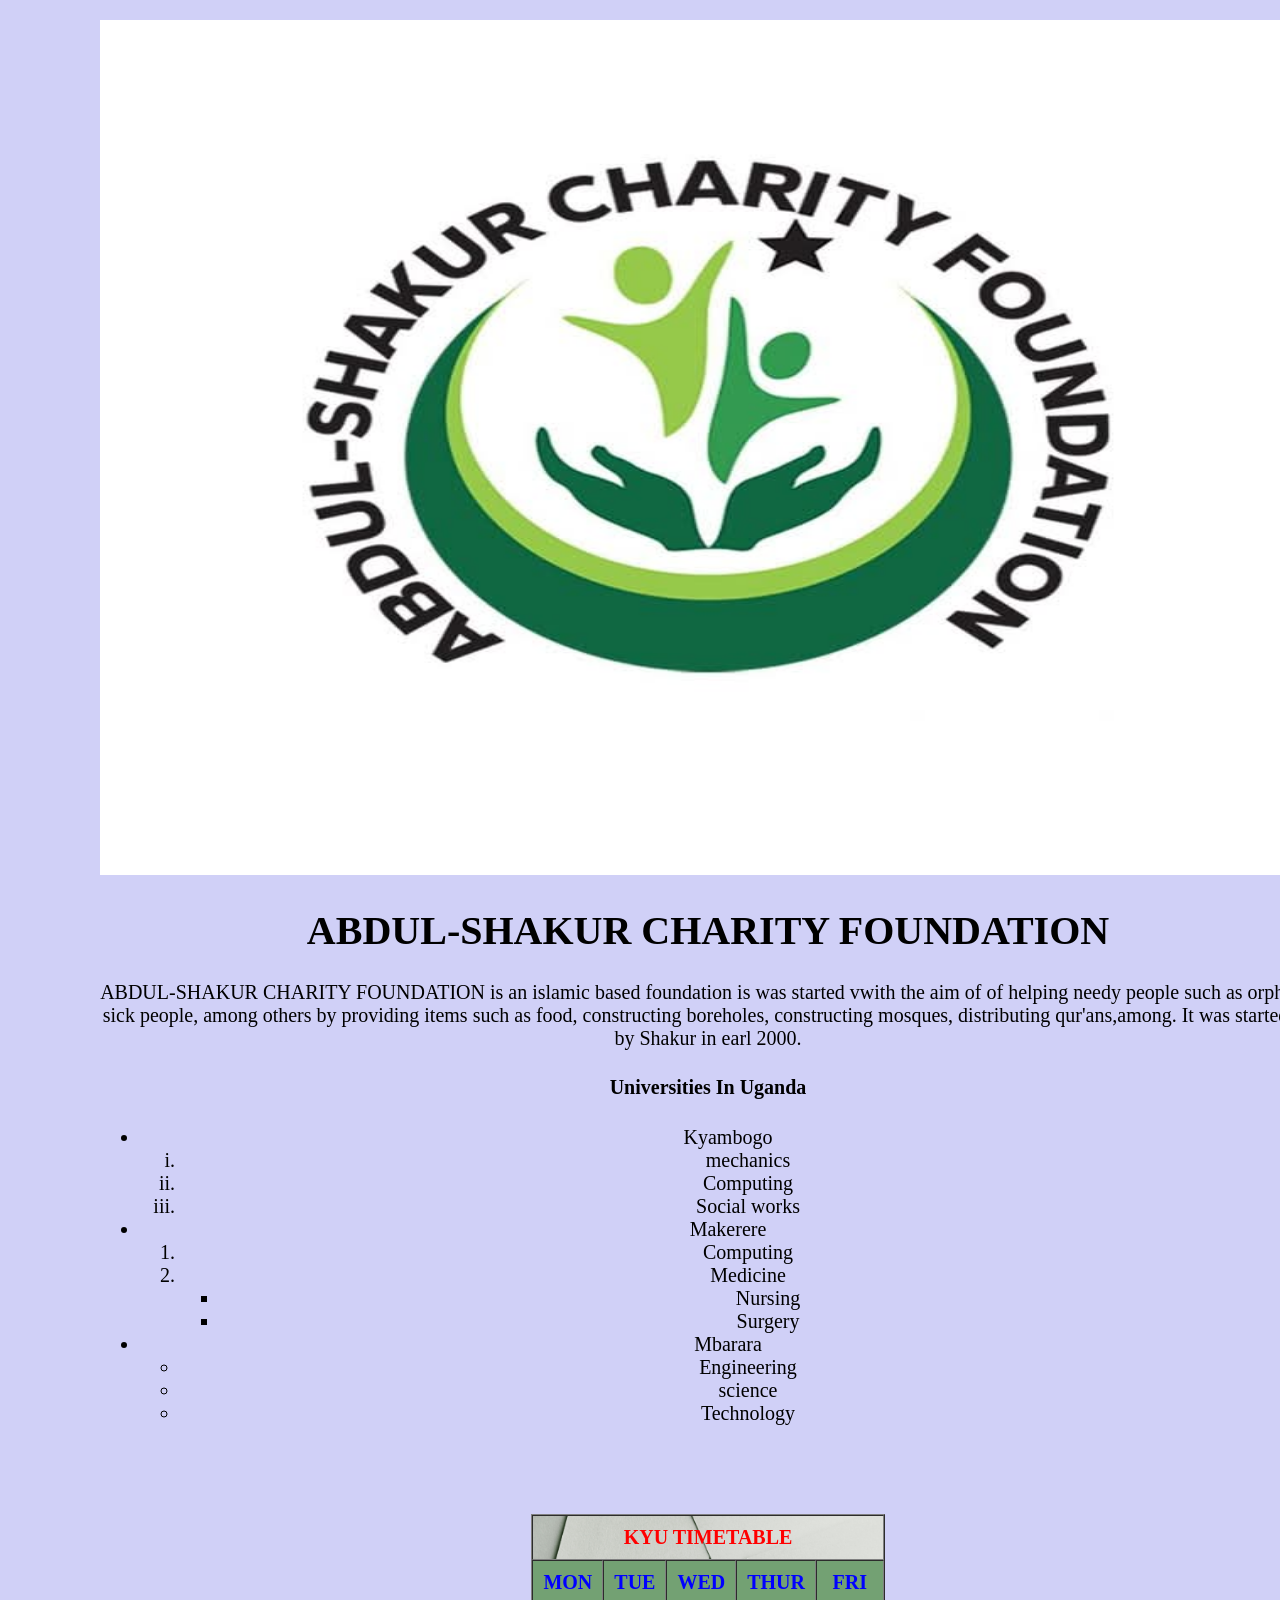
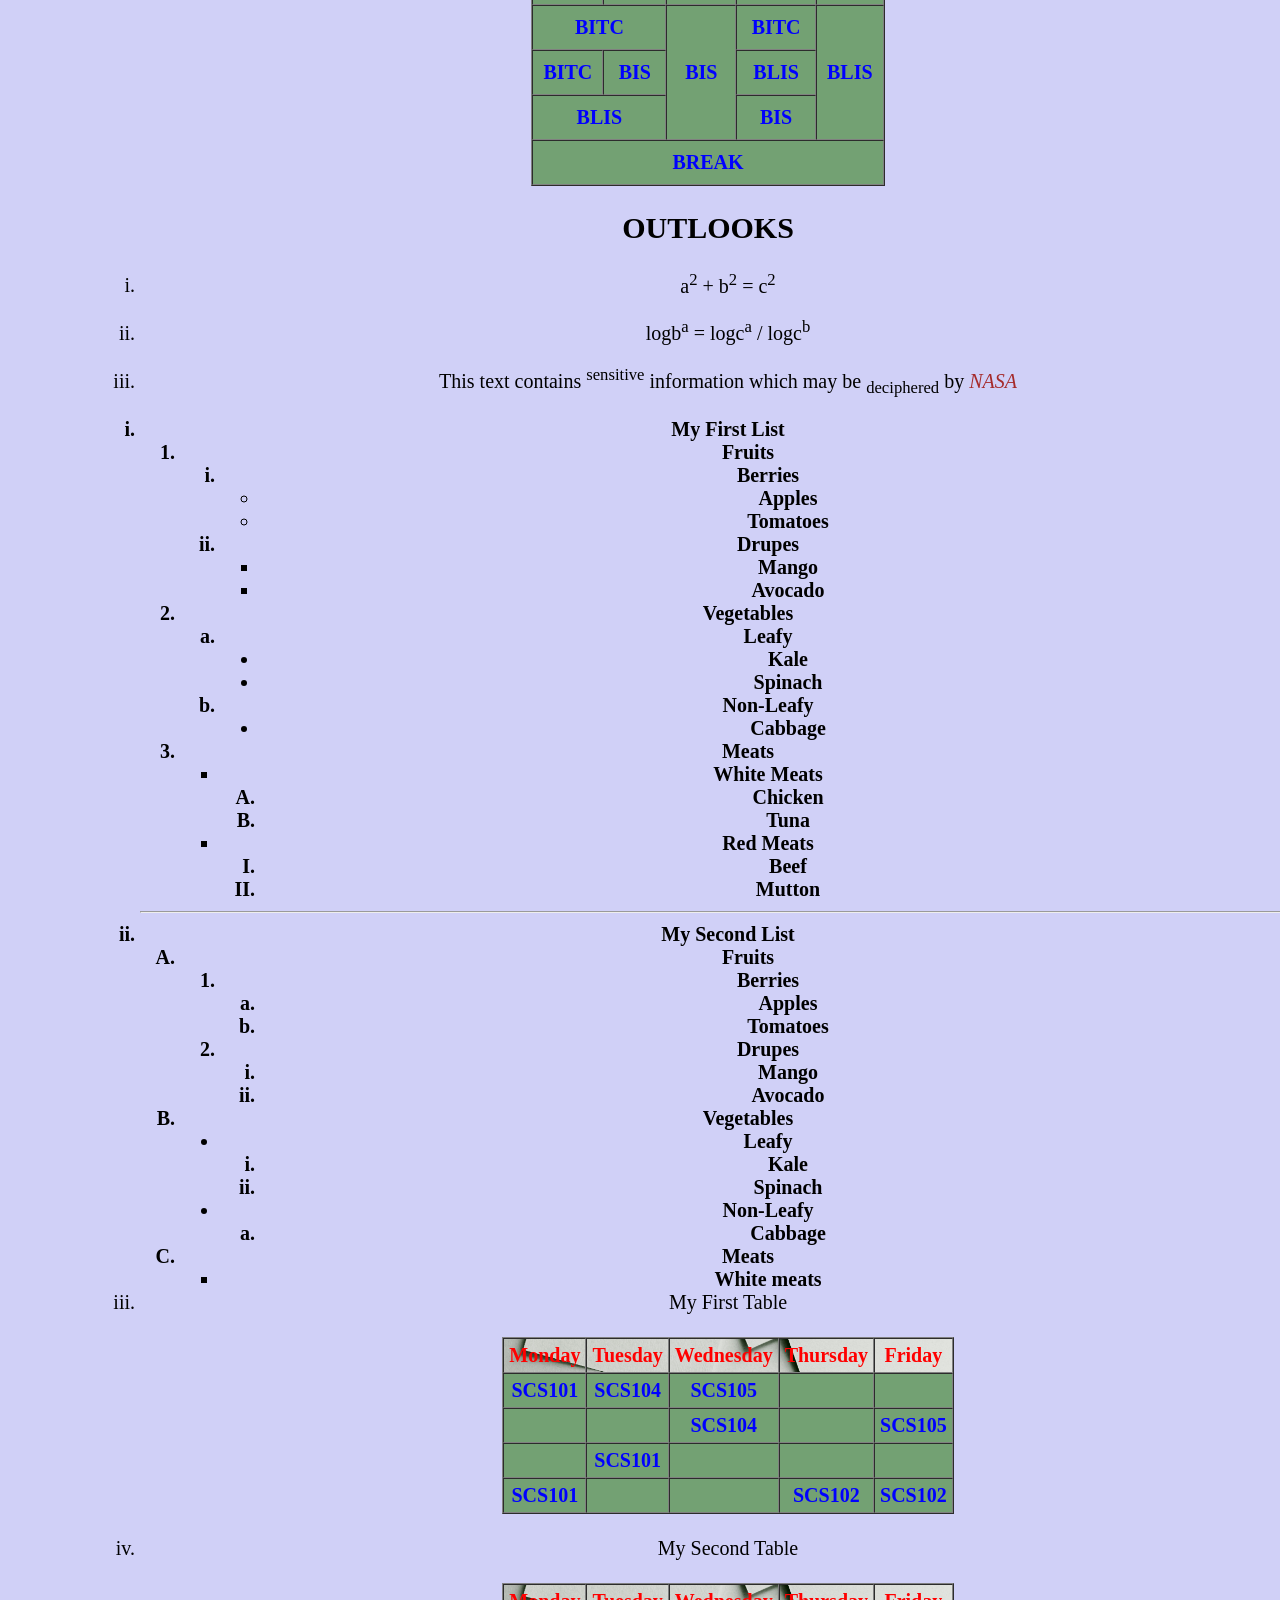
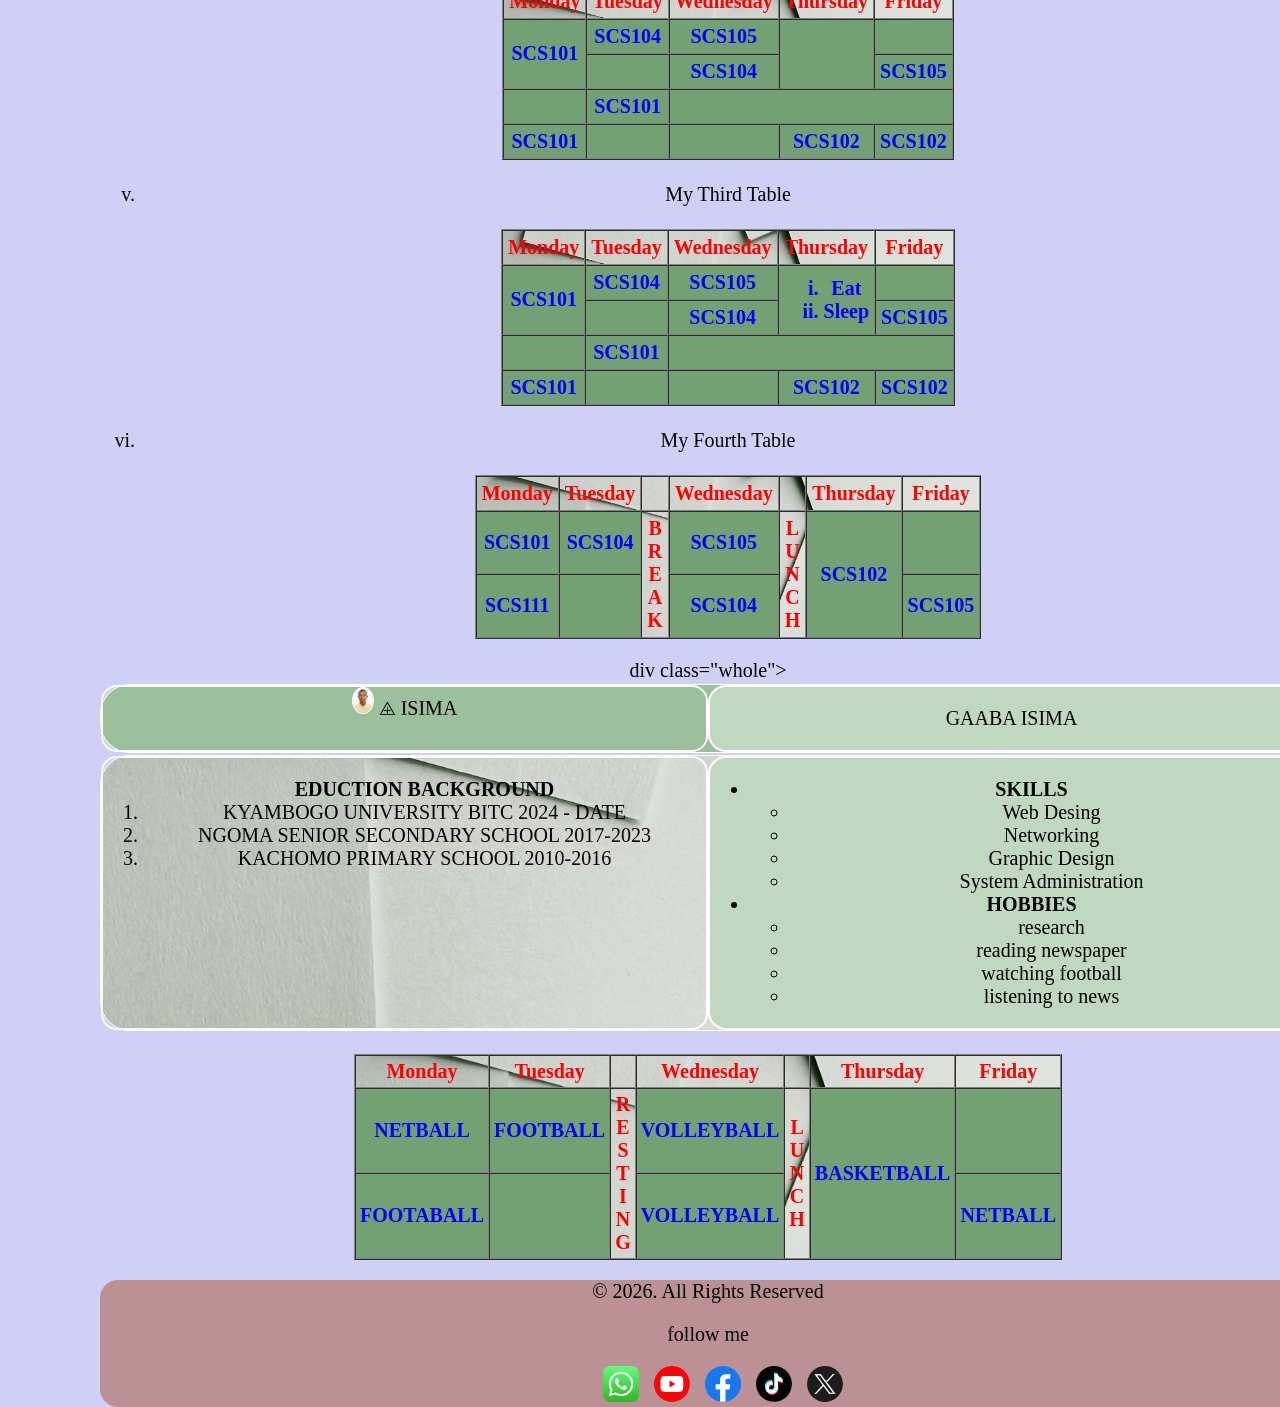
==== commit 73f6af73: "Update index.html" ====
--- a/index.html
+++ b/index.html
@@ -298,6 +298,111 @@
         </tr>
     </table>
   </ol>
+ div  class="whole">
+      <nav><div id="nav" class="home"> 
+        <div class="education">
+          <img class="log" src="image\isima.jpg" alt="log" width="20px" />
+          <span> &triplus; ISIMA</span>
+        </div>
+        <div class="skill">
+          <p>GAABA ISIMA</p>
+         
+        </div>
+        
+          
+        
+      </div>
+      
+      </div></nav>
+      
+    
+      <div id="home">
+        <div class="education">
+        <ol> <b>EDUCTION BACKGROUND </b>
+          <li>KYAMBOGO UNIVERSITY BITC  2024 - DATE</li>
+          <li> NGOMA SENIOR SECONDARY SCHOOL 2017-2023</li>
+          <li>KACHOMO PRIMARY SCHOOL 2010-2016</li>
+        </ol>
+        </div>
+
+        <div class="skill">
+          <ul>
+          <li><b>SKILLS</b>
+            <ul>
+              <li>  Web Desing</li>
+              <li>Networking </li>
+              <li>Graphic Design</li>
+              <li>System Administration</li>
+            </ul>
+          </li>
+          <li><b>HOBBIES</b>
+            <ul>
+              <li>research</li>
+              <li>reading newspaper</li>
+              <li>watching football</li>
+              <li>listening to news</li>
+            </ul>
+          </li>
+        </ul>
+        </div>
+        
+      </div>
+      <section class="table1"><br>
+         <table border="1" cellpadding="4" cellspacing="0" style="color:">
+        <tr>
+            <th>Monday</th>
+            <th>Tuesday</th>
+            <th></th>
+            <th>Wednesday</th>
+            <th></th>
+            <th>Thursday</th>
+            <th>Friday</th>
+        </tr>
+        <tr>
+            <td>NETBALL</td>
+            <td>FOOTBALL</td>
+            <th rowspan="5">R<br>E<br>S<br>T<br>I<br>N <br>G</th>
+            <td>VOLLEYBALL</td>
+            <th rowspan="5">L<br>U<br>N<br>C<br>H</th>
+            <td rowspan="5">BASKETBALL</td>
+            <td></td>
+
+        </tr>
+        <tr>
+            <td>FOOTABALL</td>
+            <td></td>
+            <td>VOLLEYBALL</td>
+            <td>NETBALL</td>
+        </tr>
+       </table>
+      </section>
+
+     <footer class="footer" style="text-align: center">
+      <p>&copy 2026. All Rights Reserved</p>
+      <p>follow me</p>
+      <ul>
+        <li><a
+        href="https://wa.me/message/43BRKGOHEZWQB1" target="_blank" rel="noopener noreferrer"
+        ><img src="image/whatsapp.svg" alt="whatsapp"
+      /></a></li>
+        <li>
+          <a
+        href="http://wwww. youtube.com/Gaabaisima-y9h"  target="_blank" rel="noopener noreferrer"
+        ><img src="image/youtube.svg" alt="youtube"/></a>
+        </li>
+        <li><a href="http://" target="_blank" rel="noopener noreferrer"
+        ><img src="image/facebook.svg" alt="facedook" /></a></li>
+        <li><a
+        href="https://www.titok.com/1gimatech?_r=1&_t=ZS-95G4ktszCiO" target="_blank"
+        rel="noopener noreferrer"
+        ><img src="image/tiktok.svg" alt="tiktok"
+      /></a></li>
+        <li> <a
+        href="https://x.com/GaabaIsima34069" target="_blank" rel="noopener noreferrer"><img src="image/twitter.svg" alt=""/></a>
+      </li>
+      </ul>
+      </footer>
+    </div>
      
 
 
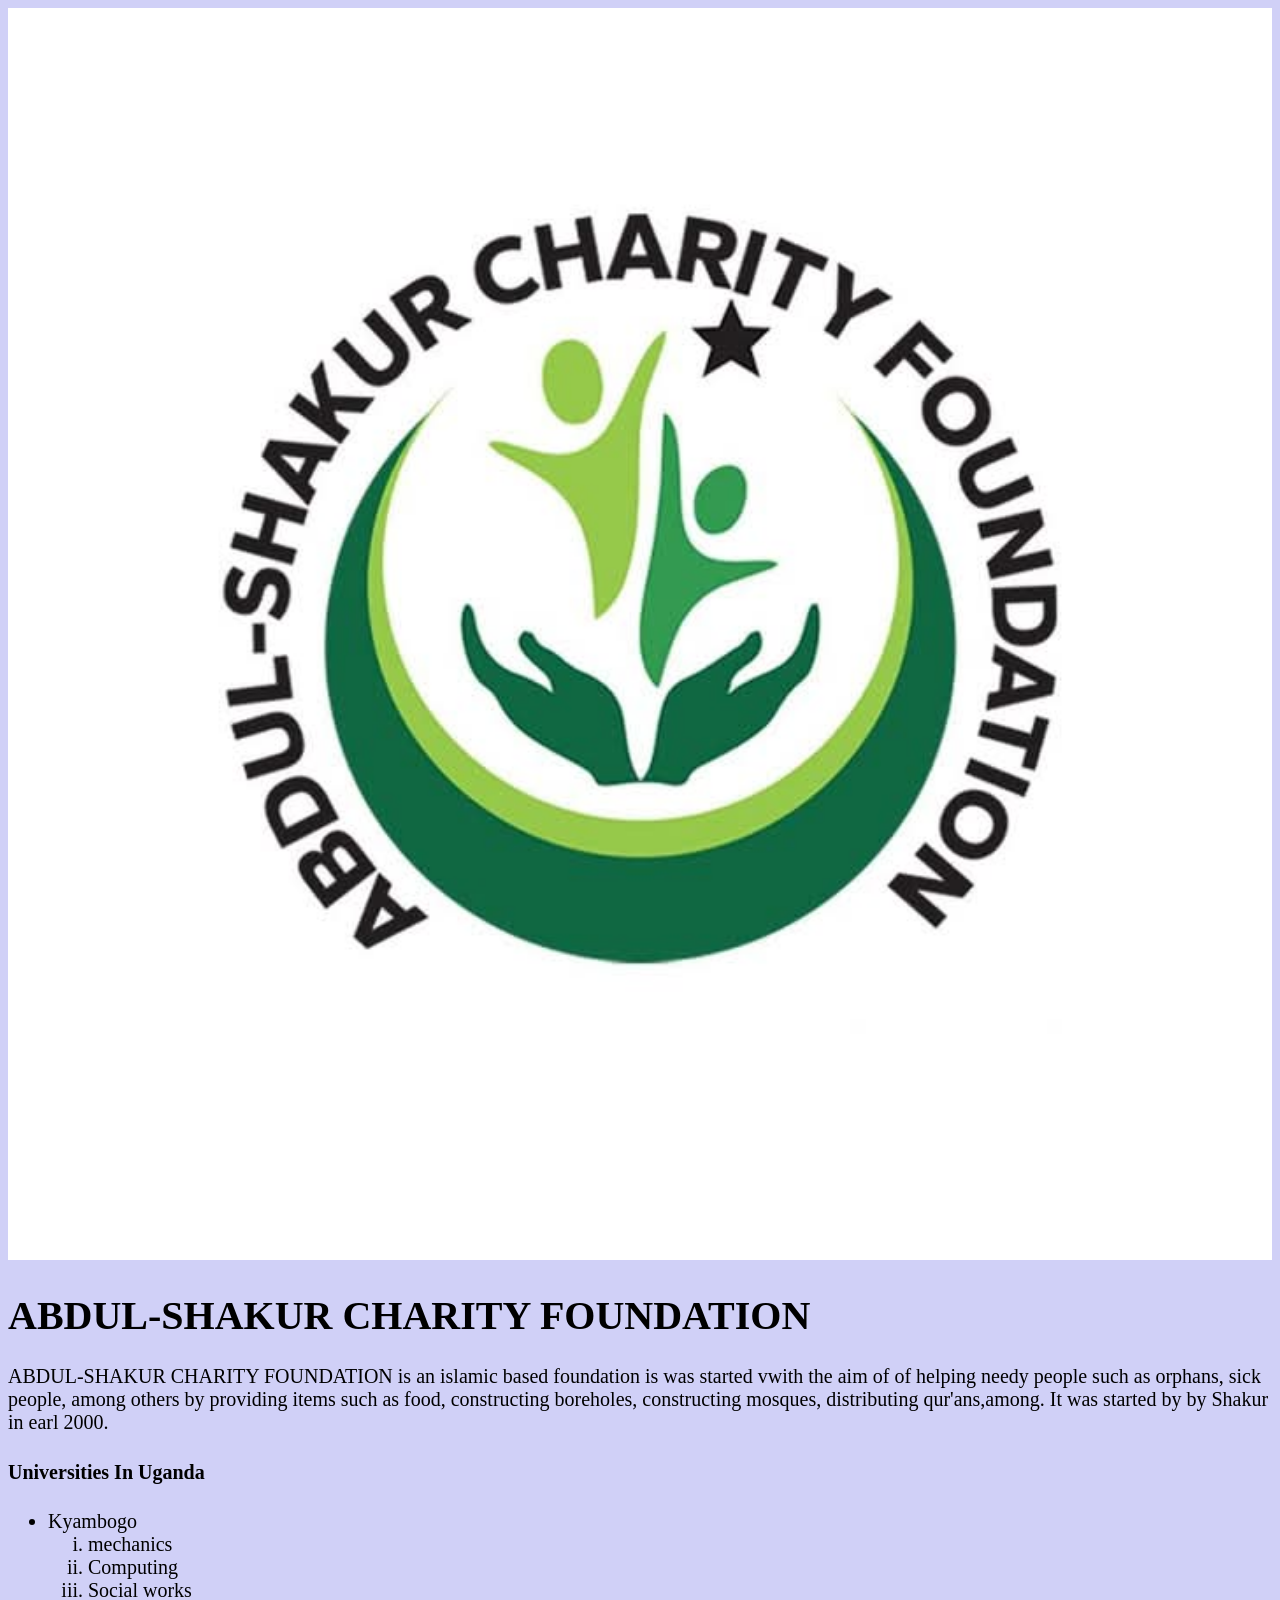
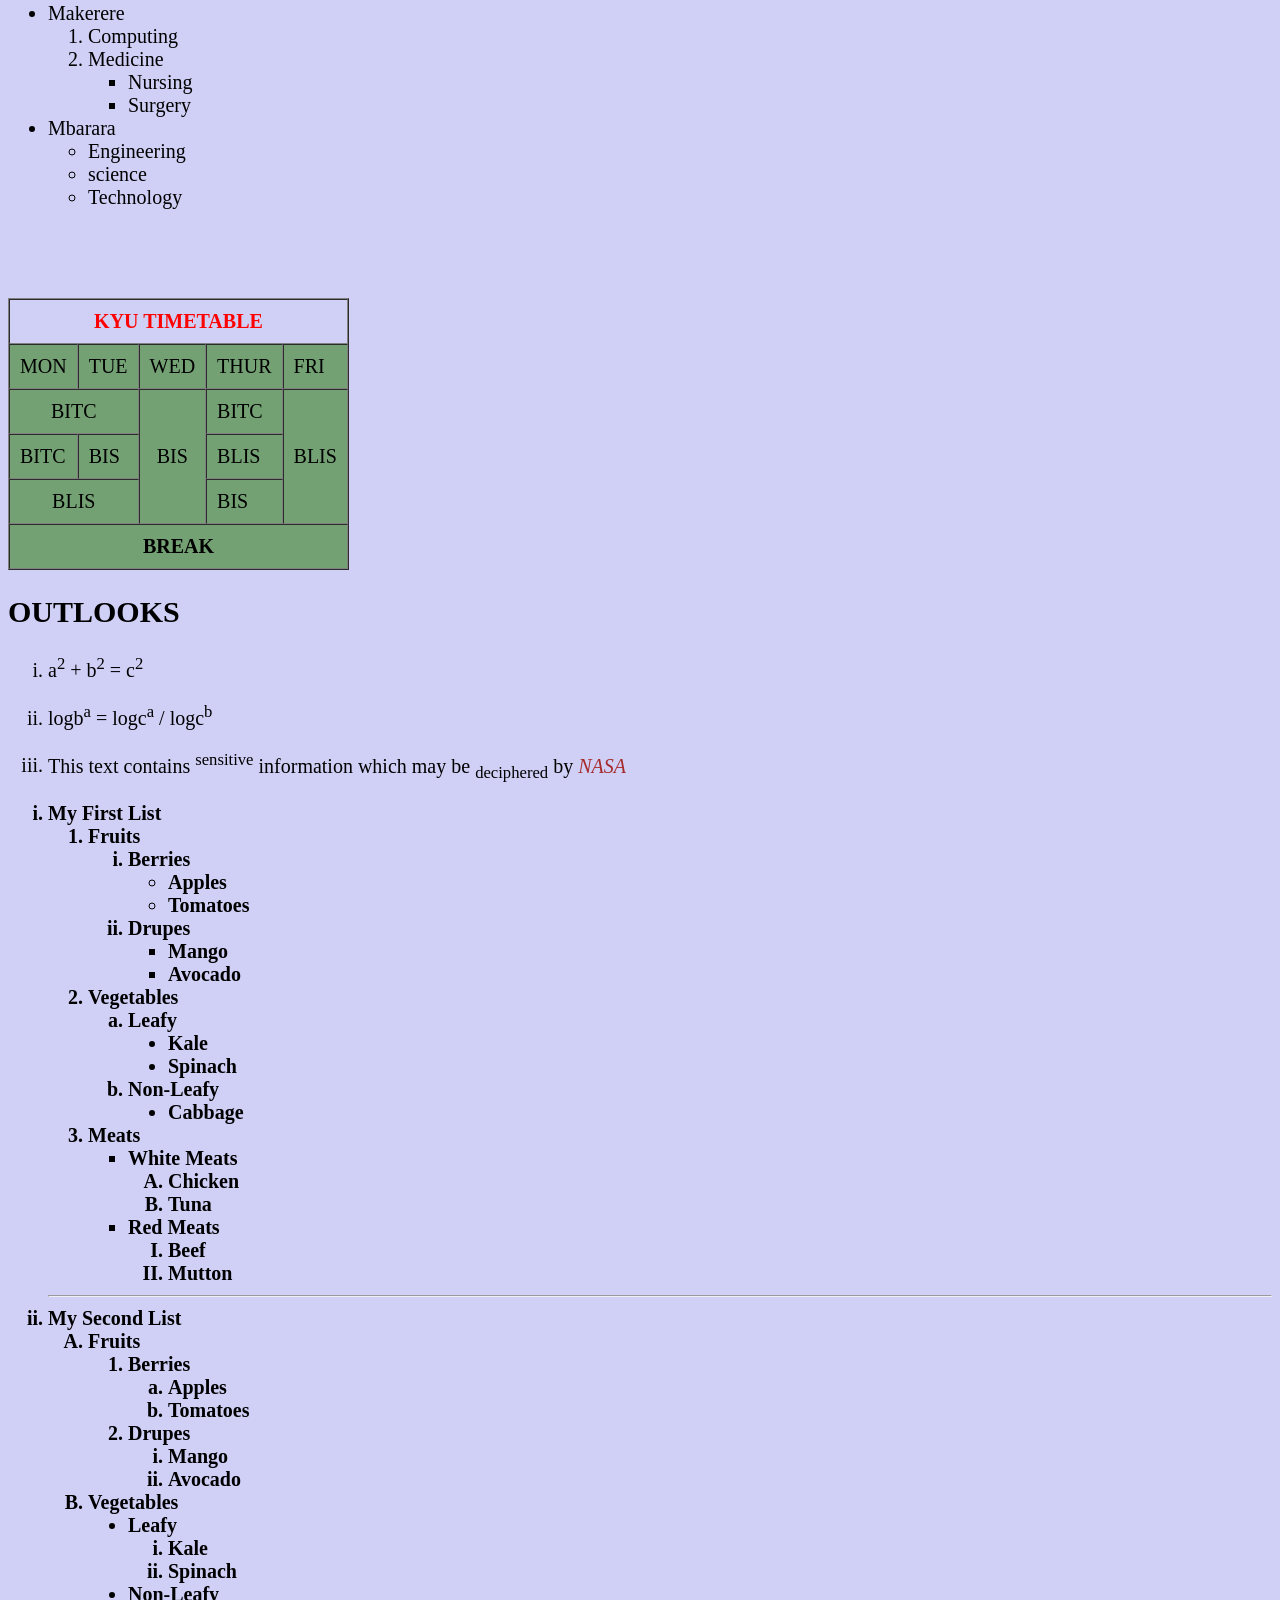
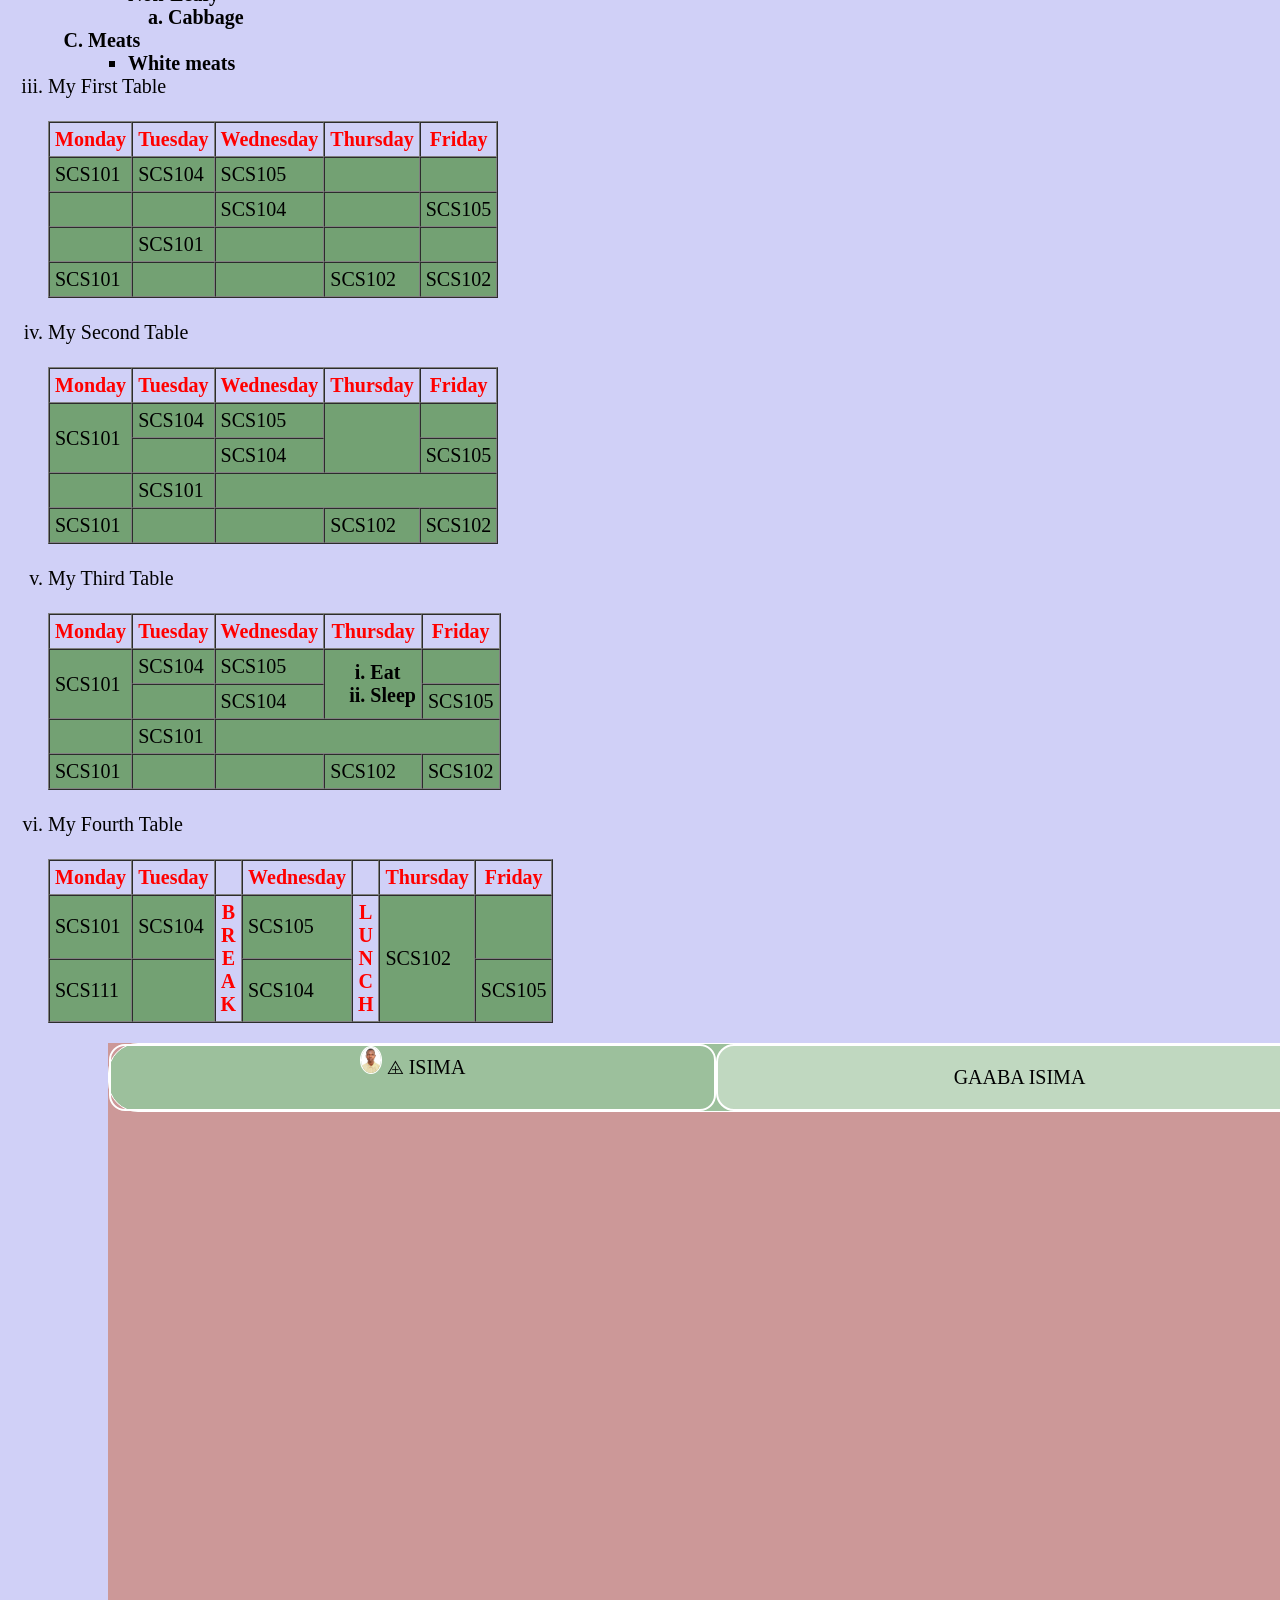
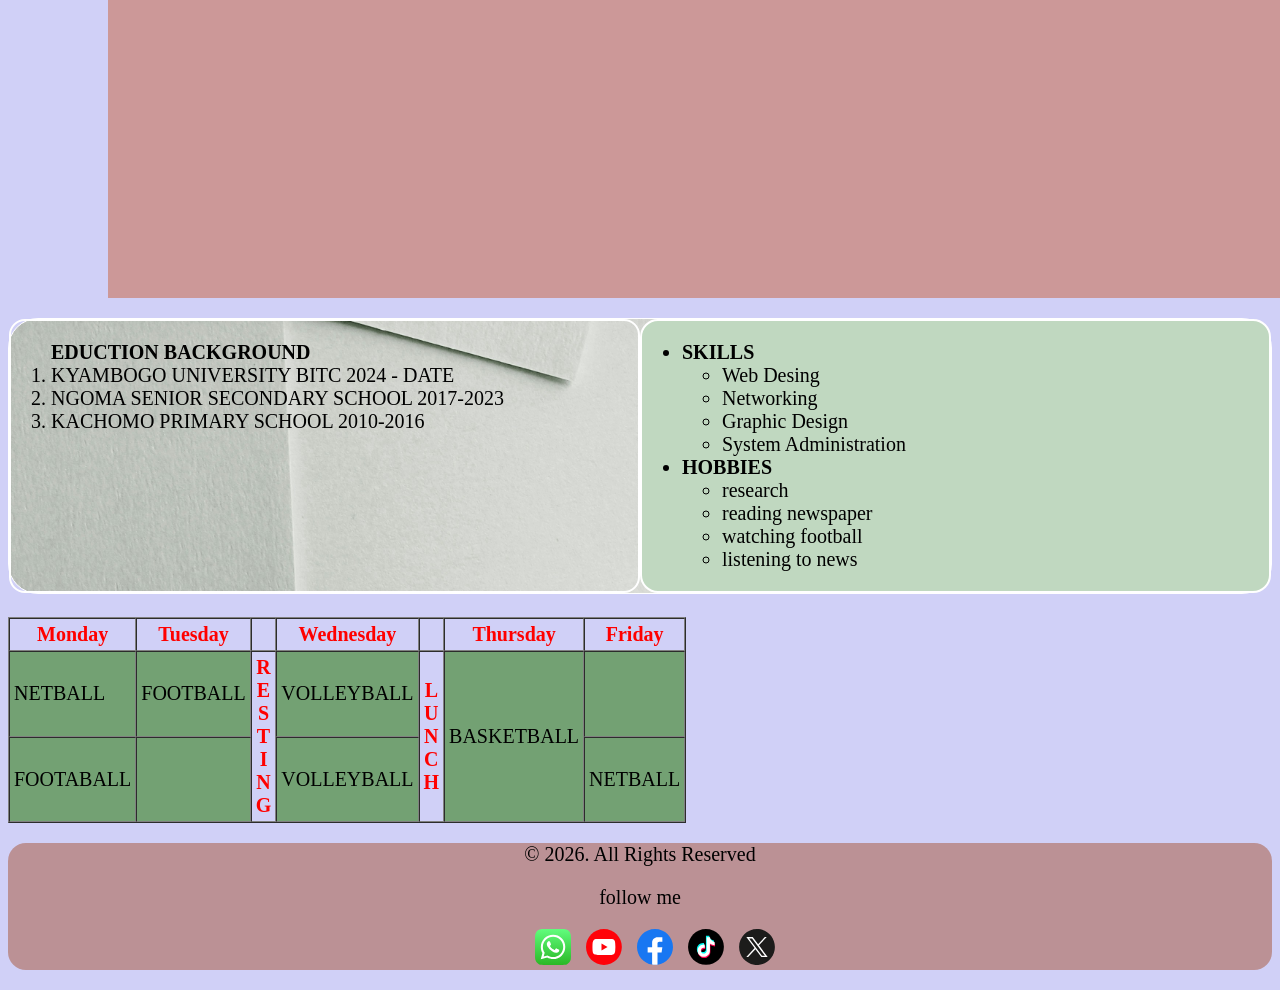
==== commit 446f8679: "Update index.html" ====
--- a/index.html
+++ b/index.html
@@ -298,7 +298,7 @@
         </tr>
     </table>
   </ol>
- div  class="whole">
+ <div  class="body">
       <nav><div id="nav" class="home"> 
         <div class="education">
           <img class="log" src="image\isima.jpg" alt="log" width="20px" />
--- a/style.css
+++ b/style.css
@@ -1,4 +1,4 @@
-body{
+.body{
     background-size: cover;
     background-position: center;
     max-width: 95vw;
@@ -74,7 +74,7 @@
     width: 4dvb;
     
 }
-table {
+table1 {
     color: blue;
     background-image: url(image/texture.jpg);
       background-position: center;
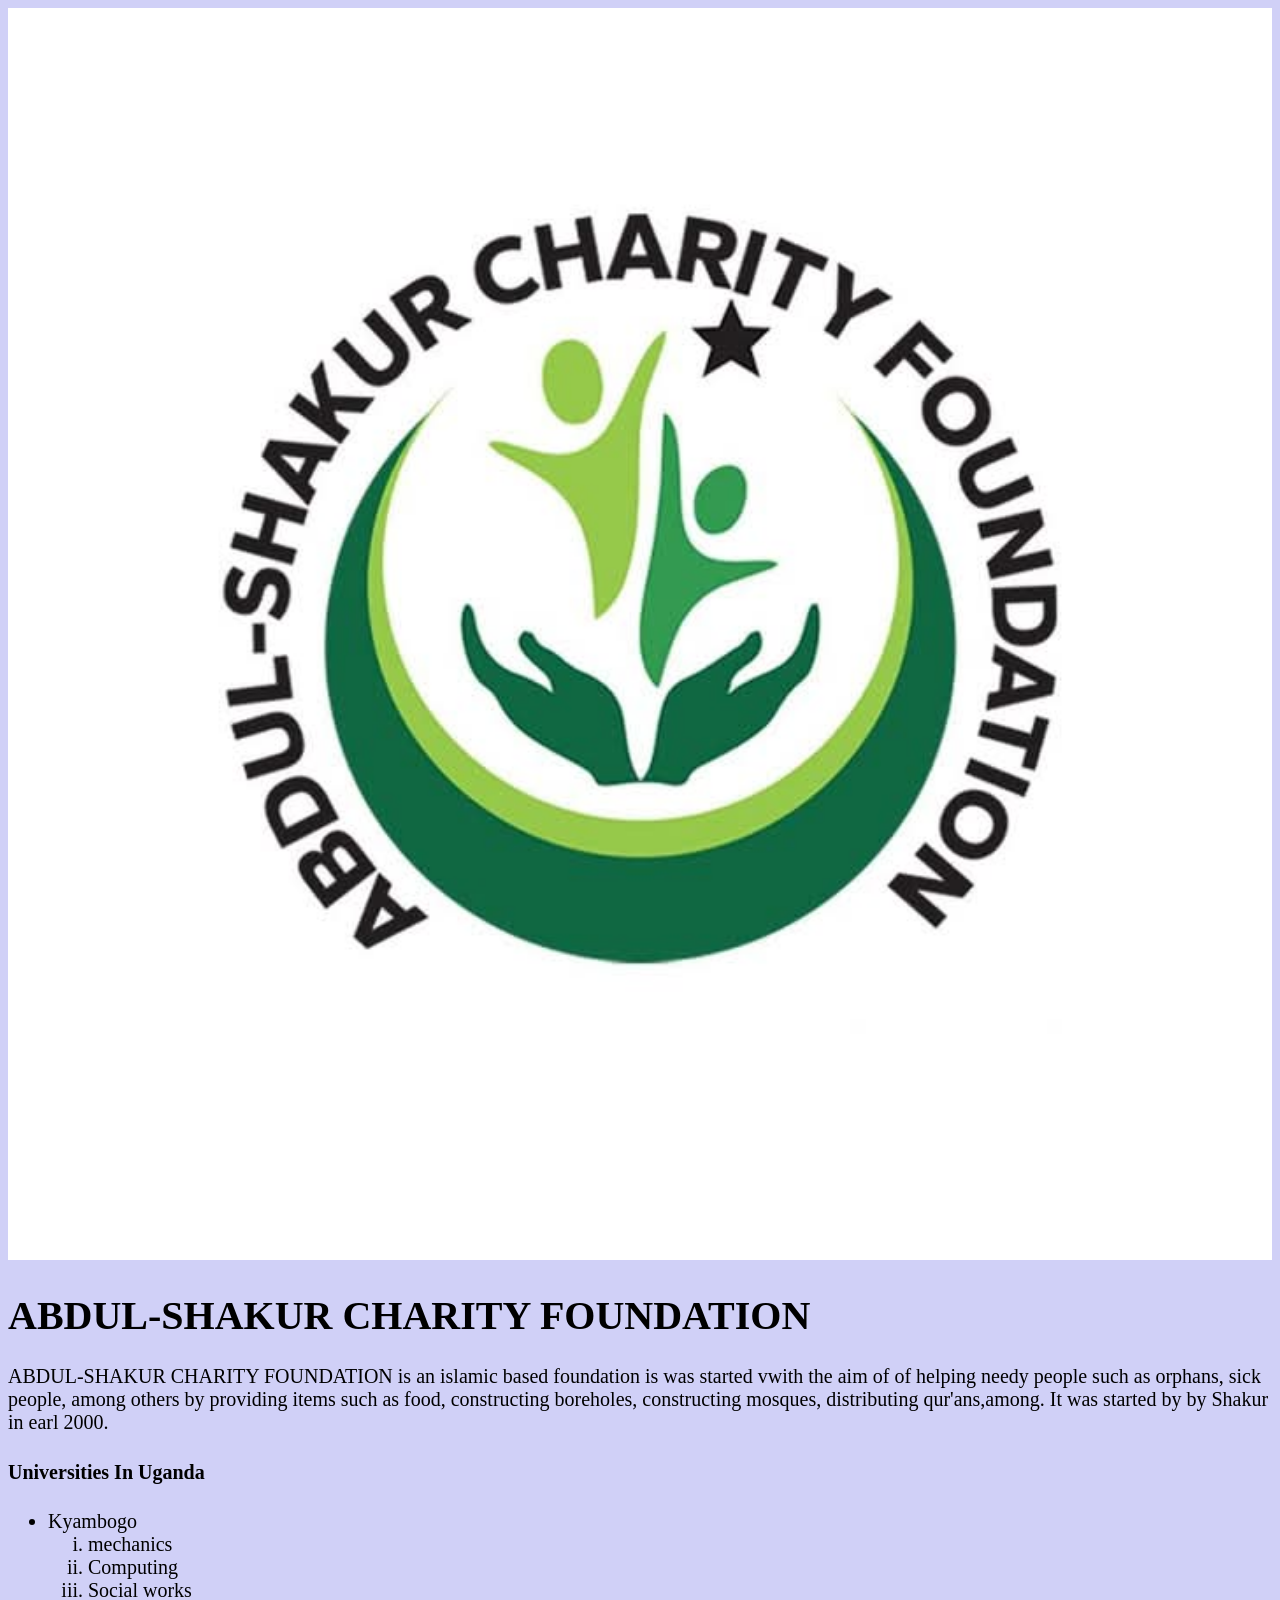
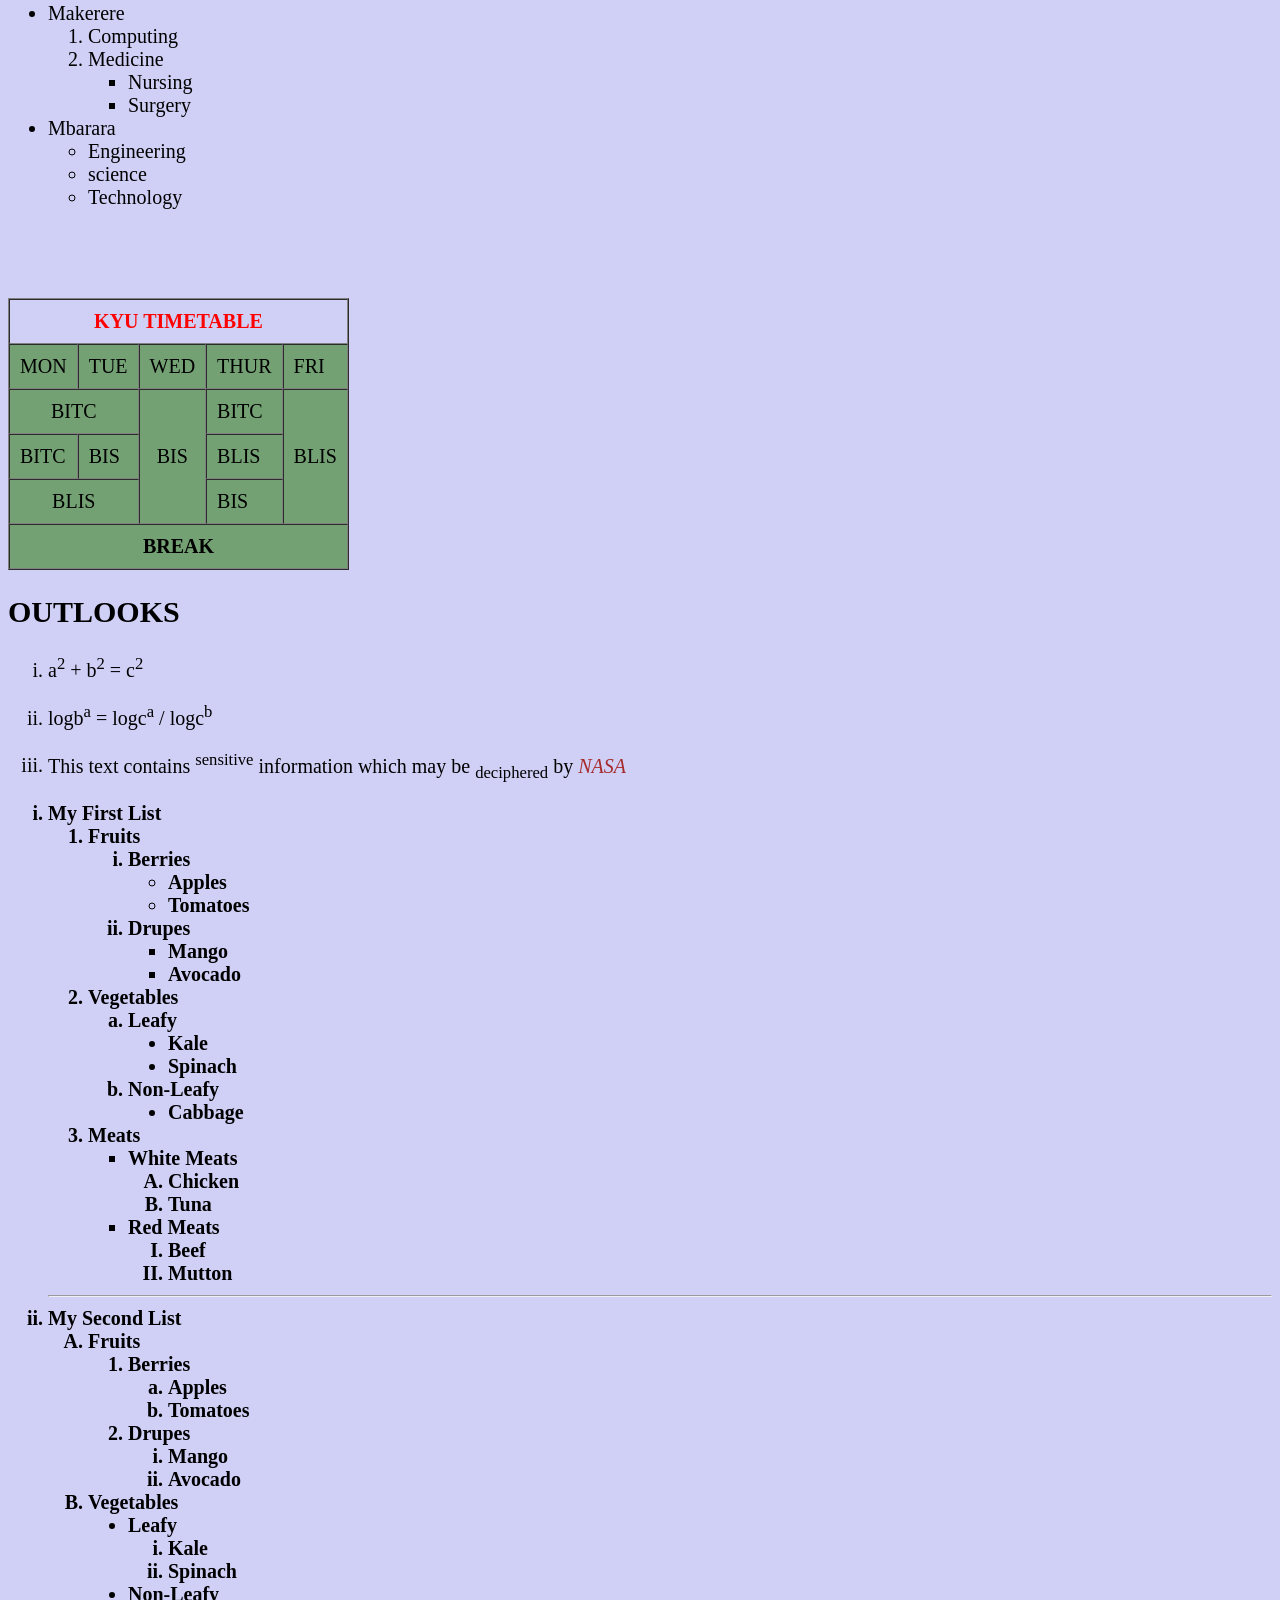
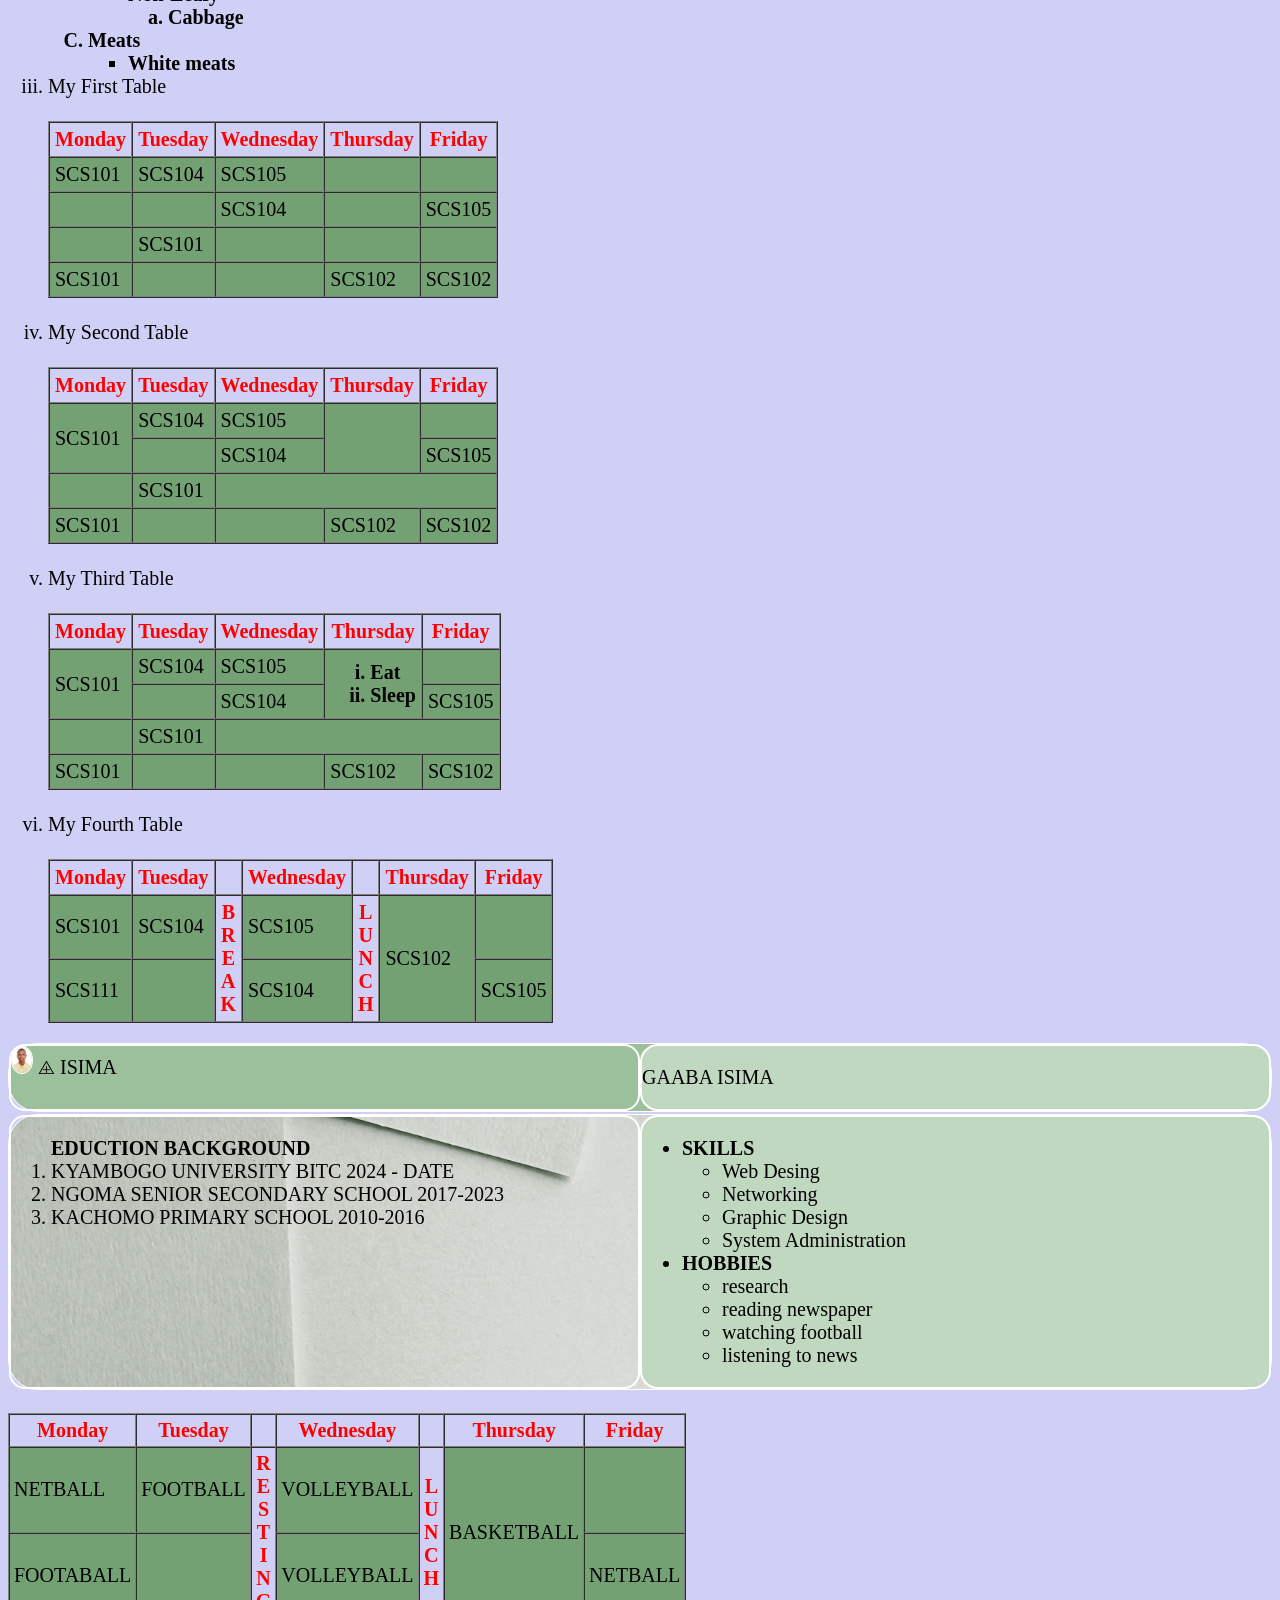
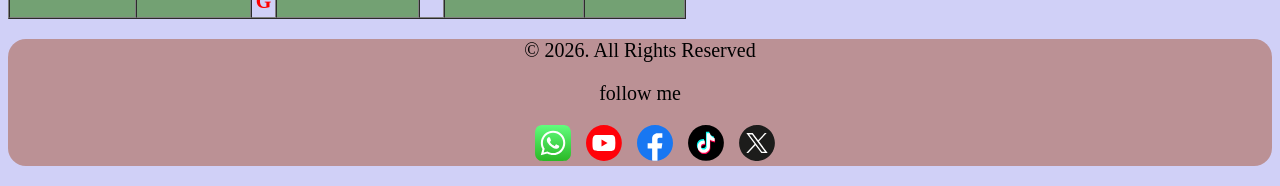
==== commit 3c1569f4: "Update index.html" ====
--- a/index.html
+++ b/index.html
@@ -298,7 +298,7 @@
         </tr>
     </table>
   </ol>
- <div  class="body">
+ <div  class="whole">
       <nav><div id="nav" class="home"> 
         <div class="education">
           <img class="log" src="image\isima.jpg" alt="log" width="20px" />
